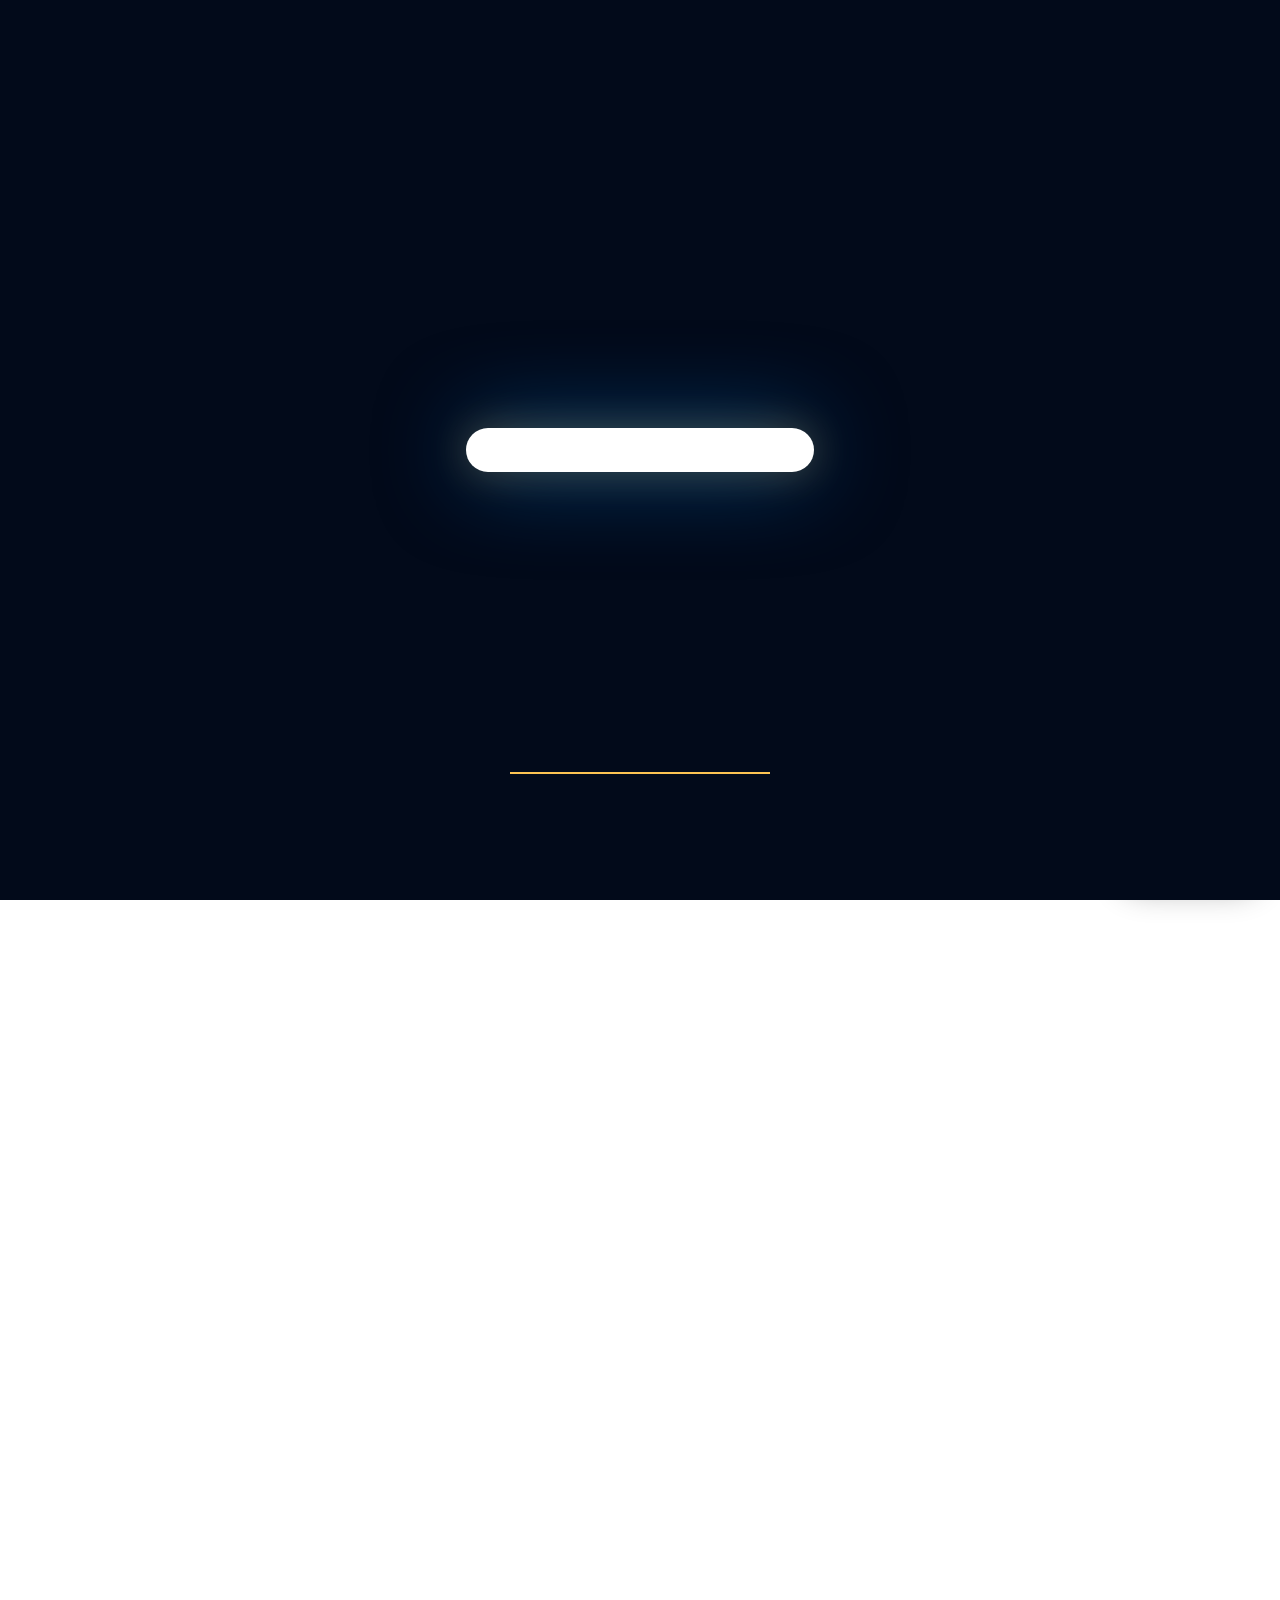
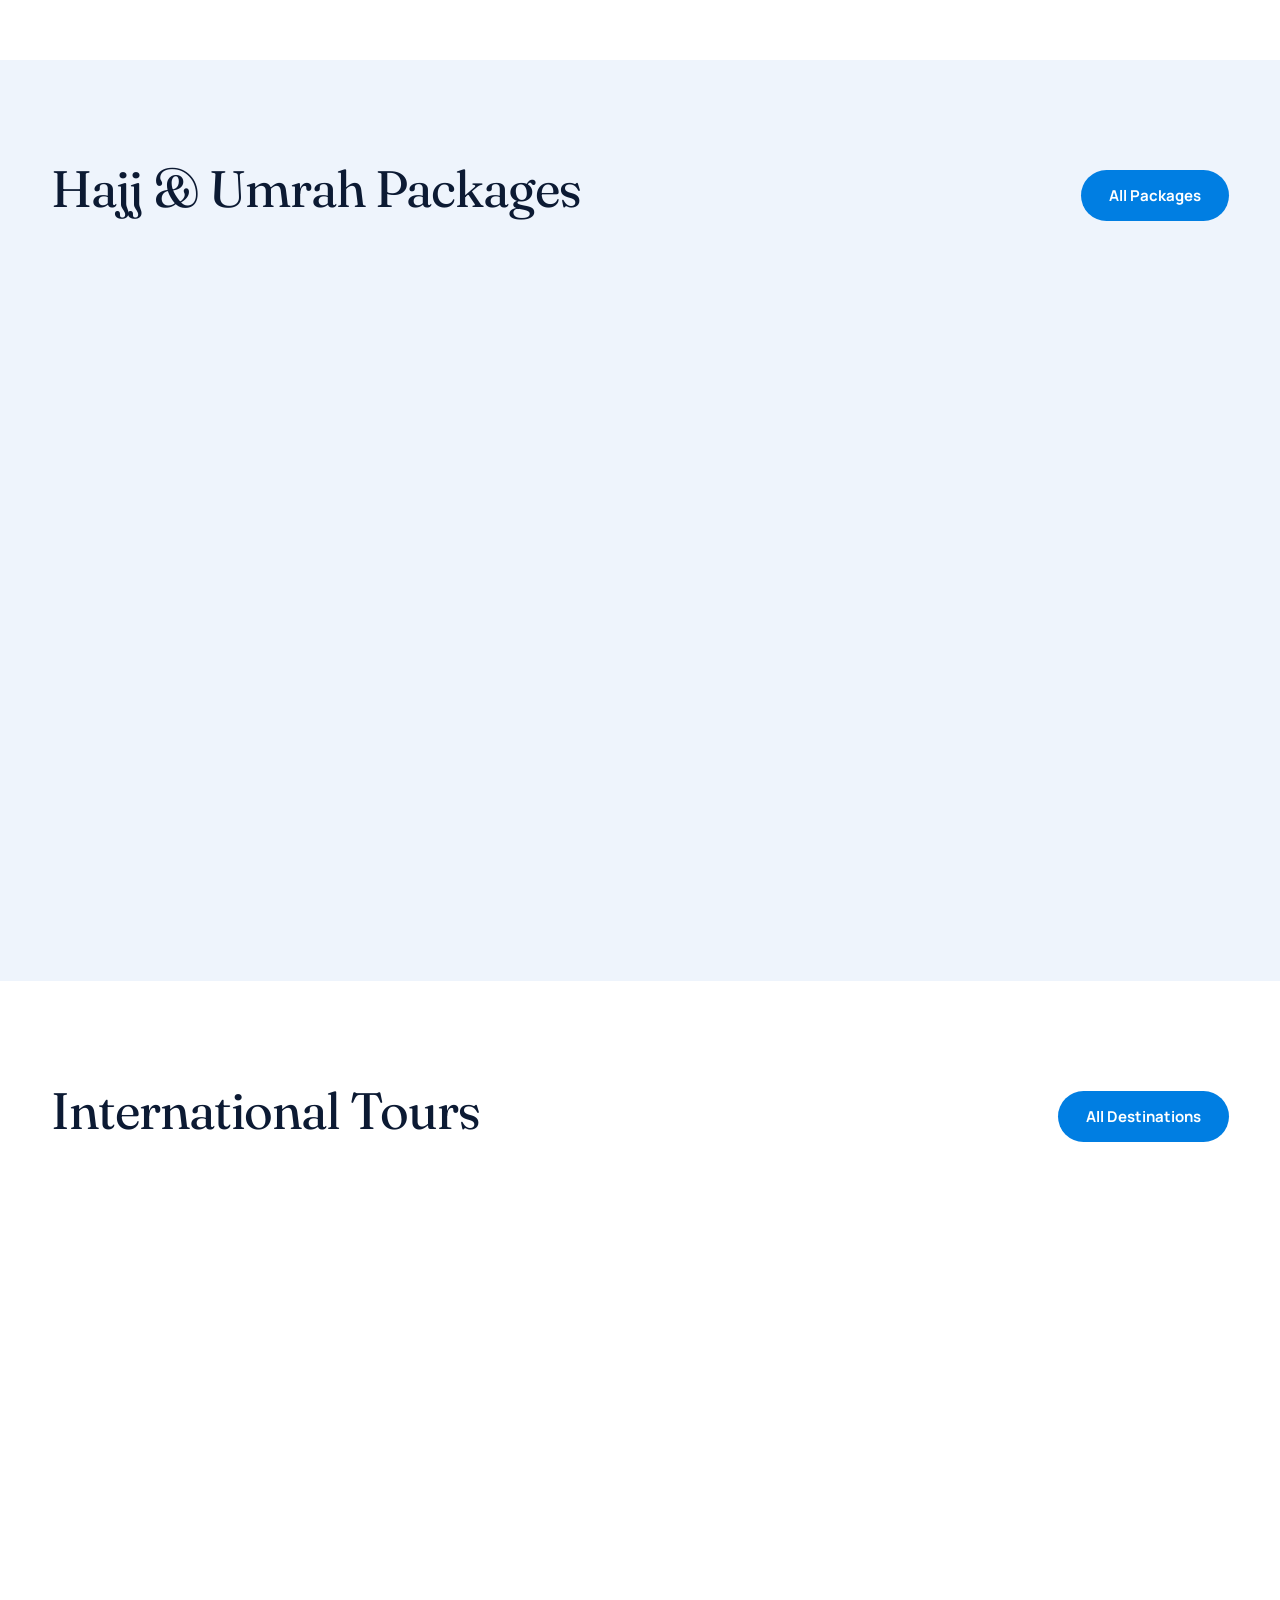
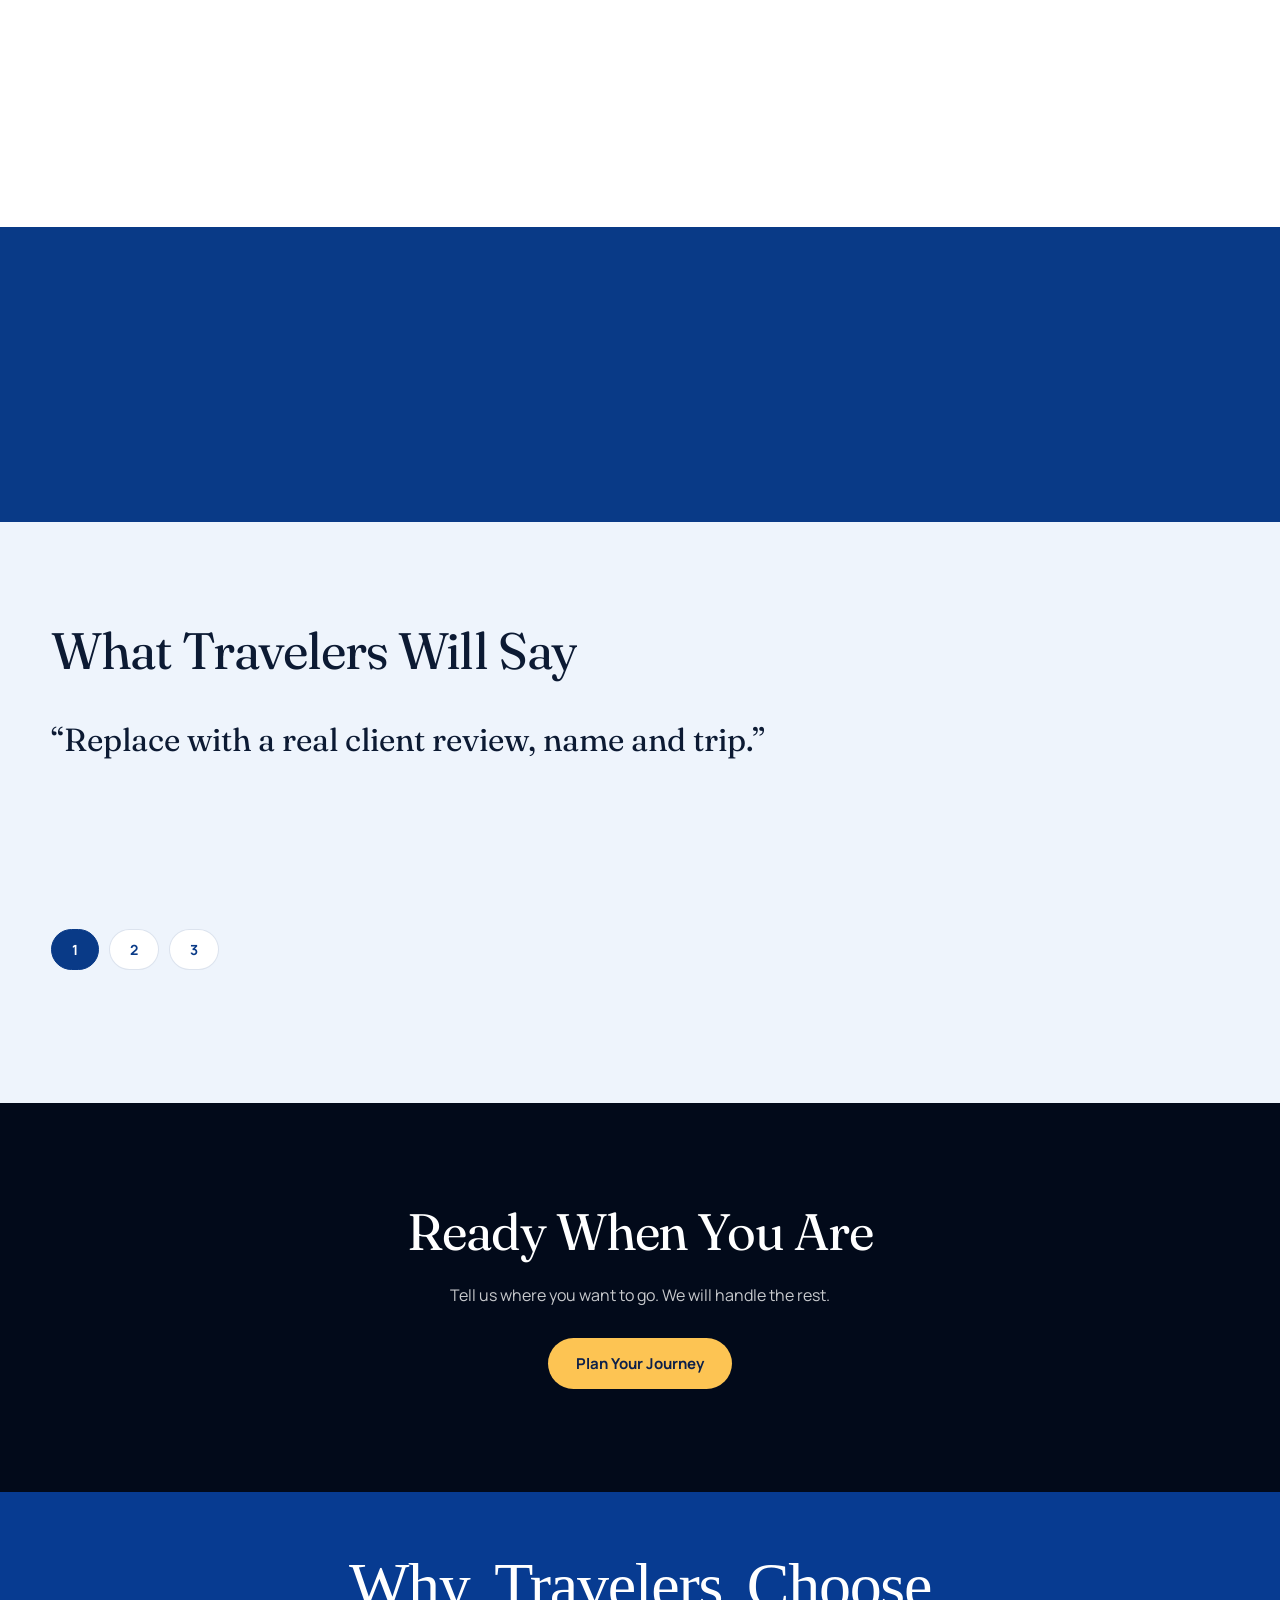
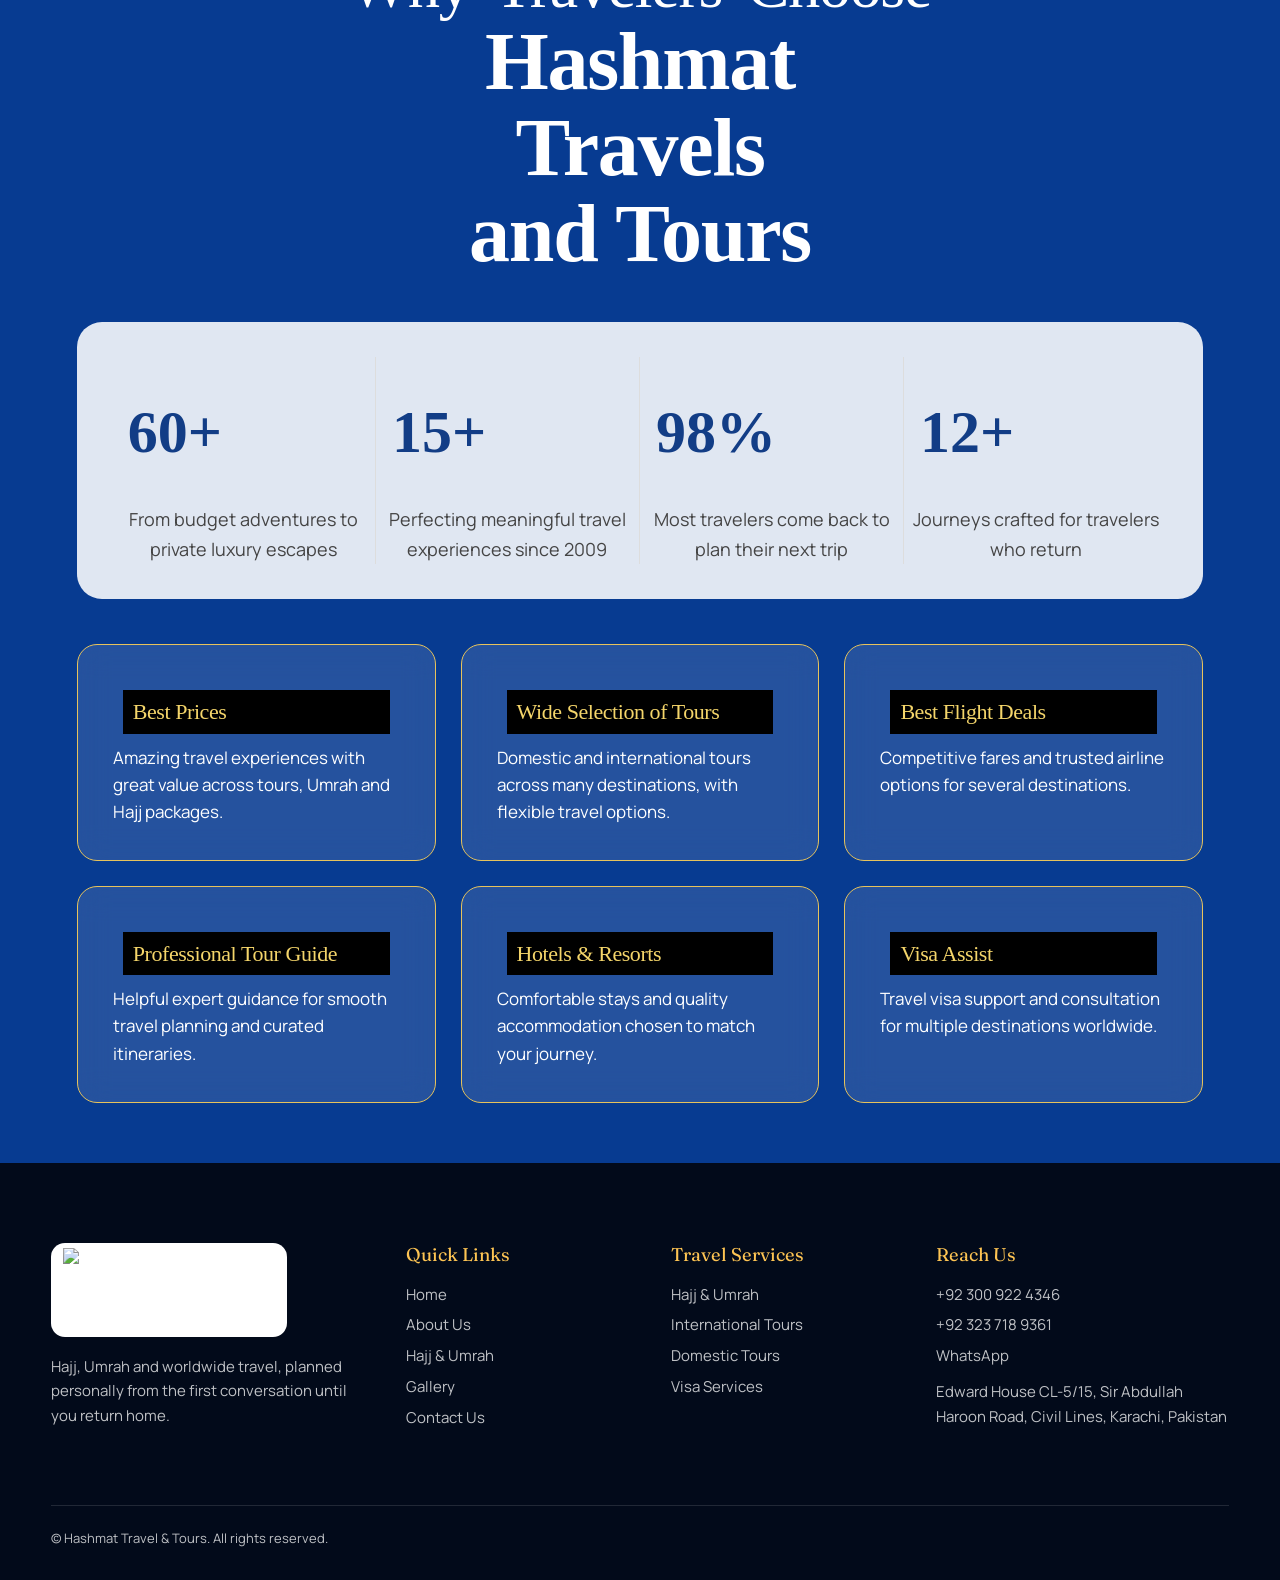
==== index.html @ 0eb97d0e "Update Home & About" ====
<!DOCTYPE html>
<html lang="en">
<head>
<meta charset="UTF-8">
<meta name="viewport" content="width=device-width, initial-scale=1, viewport-fit=cover">
<title>Hashmat Travel & Tours | Hajj & Umrah Packages Karachi</title>
<meta name="description" content="Hashmat Travel & Tours in Karachi: Hajj and Umrah, international and Pakistan tours, visa assistance and complete travel planning.">
<meta property="og:title" content="Hashmat Travel & Tours | Hajj & Umrah Packages Karachi">
<meta property="og:description" content="Hashmat Travel & Tours in Karachi: Hajj and Umrah, international and Pakistan tours, visa assistance and complete travel planning.">
<meta property="og:type" content="website">
<link rel="canonical" href="{REPLACE_WITH_YOUR_DOMAIN}">
<link rel="icon" href="data:image/svg+xml,<svg xmlns='http://www.w3.org/2000/svg' viewBox='0 0 100 100'><text y='.9em' font-size='90'>%E2%9C%88%EF%B8%8F</text></svg>">
<link rel="preconnect" href="https://fonts.googleapis.com">
<link href="https://fonts.googleapis.com/css2?family=Fraunces:opsz,wght@9..144,400;9..144,600&family=Manrope:wght@400;500;700&display=swap" rel="stylesheet">
<link rel="stylesheet" href="assets/css/style.css">
<link rel="stylesheet" href="assets/css/responsive.css">
</head>
<body>
<!-- ============ PRELOADER ============ -->
<div id="preloader" aria-hidden="true">
  <div class="badge"><img src="assets/images/logo/hashmat-logo.png" alt="" style="width:min(280px,58vw)"></div>
  <div class="bar"></div>
</div>
<!-- ============ CUSTOM CURSOR ============ -->
<div id="cursor-dot"></div>
<div id="cursor-ring"></div>

<!-- ============ FLOATING WIDGETS ============ -->
<a class="whatsapp-fab" href="https://wa.me/923009224346" target="_blank" rel="noopener">WhatsApp us</a>
<button id="top" aria-label="Back to top">&uarr;</button>
<!-- ============ HEADER / NAVIGATION ============ -->
<header>
  <div class="w">
    <a class="logo" href="index.html" aria-label="Hashmat Travel & Tours home">
      <img src="assets/images/logo/hashmat-logo.png" alt="Hashmat Travel & Tours logo">
    </a>
    <button class="burger" aria-label="Open menu" aria-expanded="false"><i></i><i></i></button>
    <nav id="nav" aria-label="Primary">
      <ul style="list-style:none;display:flex;gap:26px;align-items:center;margin:0;padding:0">
      <li><a href="index.html" class="on">Home</a></li>
      <li><a href="about.html">About Us</a></li>
      <li><a href="hajj-umrah.html">Hajj & Umrah</a></li>
      <li><a href="international-tours.html">International Tours</a></li>
      <li><a href="domestic-tours.html">Domestic Tours</a></li>
      <li><a href="visas.html">Visa Services</a></li>
      <li><a href="gallery.html">Gallery</a></li>
      <li><a href="contact.html">Contact Us</a></li>
      <li><a class="btn gold" href="contact.html">Plan Your Journey</a></li>
      </ul>
    </nav>
  </div>
</header>
<main>
<!-- ============ HERO ============ -->
<section class="hero">
  <div class="bg" data-parallax> <img src="https://drive.google.com/thumbnail?id=12hoxCYbXtL2qh4OS1aYrZx9Y0wEGOaEV&sz=w1200">alt="Pilgrims and travellers at a premium destination" loading="eager"></div>
  <!--<svg class="plane" viewBox="0 0 560 240" fill="none" aria-hidden="true">
    <path class="dash" d="M10 220C150 200 260 120 430 60" stroke="#FDC453" stroke-width="2"/>
    <g transform="translate(430 60) rotate(-24)">
      <path d="M0 0 42 12 0 24 8 12z" fill="#fff"/>
      <path d="M14 12 -6 -10M14 12-6 34" stroke="#fff" stroke-width="5"/>
    </g>
  </svg>-->
  <div class="w">
    <p style="text-transform:uppercase;letter-spacing:.14em;font-size:12.5px;color:var(--gold);font-weight:700" class="reveal in">Hashmat Travel & Tours</p>
    <h1 class="split-text">Your Journey of Faith, Comfort &amp; Peace of Mind</h1>
    <p class="lead reveal in">Hajj, Umrah and worldwide travel, arranged professionally and personally from the first conversation until you return.</p>
    <div class="cta reveal in"><a class="btn gold" href="hajj-umrah.html">Explore Hajj &amp; Umrah</a><a class="btn outline" href="#plan">Plan Your Journey</a></div>
  </div>
  <div class="scroll-indicator"></div>
</section>


<!-- ============ TRUST STRIP ============ -->
<!--<section style="padding-top:60px">
  <div class="w">
    <div class="trust-strip">
      <div class="reveal">Hajj &amp; Umrah Support</div>
      <div class="reveal">Hotel &amp; Transport</div>
      <div class="reveal">Visa Assistance</div>
      <div class="reveal">Personal Planning</div>
    </div>
  </div>
</section>
</div>-->

</div>



<!-- ============ ABOUT (homepage preview) ============ -->
<!--<section>
  <div class="w grid grid-2" style="align-items:center;gap:60px">
    <div class="overlap reveal">
      <div class="photo-frame" style="min-height:460px"><img src="assets/images/home/home-office.svg" alt="Pilgrims arriving at the Haram" loading="lazy"></div>
      <div class="secondary"><div class="photo-frame"><img src="assets/images/home/home-office.svg" alt="Hashmat Travel & Tours Karachi office" loading="lazy"></div></div>
    </div>
    <div>
      <h2 class="split-text">Travel Managed By People Who Answer Your Call</h2>
      <p class="lead">Hashmat Travel &amp; Tours arranges flights, hotels, transfers and visas in one plan. <span class="placeholder-value" contenteditable="false">Add your details</span></p>
      <a class="btn blue" href="about.html" style="margin-top:26px">About Hashmat</a>
    </div>
  </div>
</section>-->


<!-- ============ about 2 ============ -->

<section class="about-section">
<div class="about-container">

<!-- LEFT IMAGE AREA -->

<div class="image-wrapper reveal">
    <div class="main-image image-hover">
        <img src="https://drive.google.com/thumbnail?id=1Mb29MbwUFegX1hGZOVQl8VDwBnL-81jS&sz=w1200"> alt="Pilgrims">
    </div>
    <div class="small-image image-hover">
          <img src="https://drive.google.com/thumbnail?id=16jATvTsCH9K6TRYN85QV_cv2y9bcBjLr&sz=w1200"> alt="Pilgrims">
    </div>
</div>

<!-- RIGHT CONTENT -->


<div class="about-content reveal">
      <h2 class="split-text">About Us</h2>
<p>
Hashmat Travel & Tours arranges flights,
hotels, transfers and visas in one complete plan.
We provide trusted travel assistance for Hajj,
Umrah and worldwide journeys.
</p>
<a href="#" class="about-btn">
About Hashmat
</a>
</div>
</div>
</section>


<!-- ============ PACKAGES (featured) ============ -->
<section class="soft">
  <div class="w">
    <div class="section-head">
      <h2 class="split-text">Hajj &amp; Umrah Packages</h2>
      <a class="btn blue" href="hajj-umrah.html">All Packages</a>
    </div>
    <div class="grid grid-3">
      <article class="card reveal">
        <div class="photo-frame"><img src="https://drive.google.com/thumbnail?id=1z1kVhz3v2F4Exf3OeMpoI6L-31dNhx4B&sz=w1200"> alt="Umrah package" loading="lazy"></div>
        <div class="body"><h3>Umrah Packages</h3>
          <ul class="specs"><li><b>Duration:</b> <span class="placeholder-value" contenteditable="false">Add your details</span></li><li><b>Hotel:</b> <span class="placeholder-value" contenteditable="false">Add your details</span></li><li><b>Transport:</b> Private or shared</li><li><b>Visa:</b> Assistance included</li></ul>
          <div class="price">Price: <span class="placeholder-value" contenteditable="false">Add your details</span></div>
          <a class="btn blue" href="hajj-umrah.html" style="align-self:flex-start;margin-top:8px">Enquire</a>
        </div>
      </article>
      <article class="card reveal" style="--delay:.08s">
        <div class="photo-frame"><img src="https://drive.google.com/thumbnail?id=1YyizBRXyNhyXaLEgLanCwgczyZuS-Lze&sz=w1200"> alt="Hajj package" loading="lazy"></div>
        <div class="body"><h3>Hajj Packages</h3>
          <ul class="specs"><li><b>Duration:</b> <span class="placeholder-value" contenteditable="false">Add your details</span></li><li><b>Hotel:</b> <span class="placeholder-value" contenteditable="false">Add your details</span></li><li><b>Transport:</b> Private or shared</li><li><b>Visa:</b> Assistance included</li></ul>
          <div class="price">Price: <span class="placeholder-value" contenteditable="false">Add your details</span></div>
          <a class="btn blue" href="hajj-umrah.html" style="align-self:flex-start;margin-top:8px">Enquire</a>
        </div>
      </article>
      <article class="card reveal" style="--delay:.16s">
        <div class="photo-frame"><img src="https://drive.google.com/thumbnail?id=1lJz_vpRU3IX-9Th6qWVFnOCHO88iNTHx&sz=w1200"> alt="Family Umrah package" loading="lazy"></div>
        <div class="body"><h3>Family Umrah</h3>
          <ul class="specs"><li><b>Duration:</b> <span class="placeholder-value" contenteditable="false">Add your details</span></li><li><b>Hotel:</b> <span class="placeholder-value" contenteditable="false">Add your details</span></li><li><b>Transport:</b> Private or shared</li><li><b>Visa:</b> Assistance included</li></ul>
          <div class="price">Price: <span class="placeholder-value" contenteditable="false">Add your details</span></div>
          <a class="btn blue" href="hajj-umrah.html" style="align-self:flex-start;margin-top:8px">Enquire</a>
        </div>
      </article>
    </div>
  </div>
</section>

<!-- ============ SPIRITUAL DESTINATIONS ============ -->
<!--<section class="black">
  <div class="w">
    <h2 class="split-text">Places At The Heart Of The Journey</h2>
    <div class="grid grid-3" style="margin-top:36px">
      <div class="reveal"><div class="photo-frame" style="min-height:300px"><img src="assets/images/home/home-office.svg"  alt="Makkah" loading="lazy"></div><h3 style="margin-top:14px">Makkah</h3></div>
      <div class="reveal" style="--delay:.1s"><div class="photo-frame" style="min-height:300px"><img src="assets/images/home/home-office.svg"  alt="Madinah" loading="lazy"></div><h3 style="margin-top:14px">Madinah</h3></div>
      <div class="reveal" style="--delay:.2s"><div class="photo-frame" style="min-height:300px"><img src="assets/images/home/home-office.svg"  alt="Mina, Arafat and Muzdalifah" loading="lazy"></div><h3 style="margin-top:14px">Mina, Arafat &amp; Muzdalifah</h3></div>
    </div>
  </div>
</section>-->

<!-- ============ PROCESS ============ -->
<!--<section>
  <div class="w grid grid-2" style="gap:60px">
    <div><h2 class="split-text">How We Plan Your Journey</h2><p class="lead">A clear path from first call to safe return.</p></div>
    <div>
      <div class="step reveal"><h3>Tell us your plan</h3><p style="opacity:.85;max-width:52ch">Share dates, group size and preferences.</p></div>
<div class="step reveal"><h3>We shape the itinerary</h3><p style="opacity:.85;max-width:52ch">Flights, hotels and transport matched to your budget.</p></div>
<div class="step reveal"><h3>Documents and visa</h3><p style="opacity:.85;max-width:52ch">We guide the checklist and submissions.</p></div>
<div class="step reveal"><h3>Travel with support</h3><p style="opacity:.85;max-width:52ch">Assistance stays available until you are home.</p></div>
    </div>
  </div>
</section>-->

<!-- ============ SERVICES ============ -->
<!--<section class="soft">
  <div class="w">
    <h2 class="split-text">Complete Travel Services</h2>
    <div class="grid grid-3" style="margin-top:36px">
      <div class="card reveal" style="padding:28px;--delay:0.0s"><h3>Flight Arrangements</h3></div><div class="card reveal" style="padding:28px;--delay:0.08s"><h3>Hotel Arrangements</h3></div><div class="card reveal" style="padding:28px;--delay:0.16s"><h3>Airport Transfers</h3></div><div class="card reveal" style="padding:28px;--delay:0.24s"><h3>Transportation</h3></div><div class="card reveal" style="padding:28px;--delay:0.32s"><h3>Customized Packages</h3></div><div class="card reveal" style="padding:28px;--delay:0.4s"><h3>Visa Assistance</h3></div>
    </div>
  </div>
</section>-->

<!-- ============ FEATURED INTERNATIONAL TOURS ============ -->
<section>
  <div class="w">
    <div class="section-head"><h2 class="split-text">International Tours</h2><a class="btn blue" href="international-tours.html">All Destinations</a></div>
    <div class="grid grid-3">
      <article class="card reveal"><div class="photo-frame"><img src="https://drive.google.com/thumbnail?id=1HHA4l71ffpEi7q_syf_0j9X_Uw4-ajO_&sz=w1200"> alt="Baku, Azerbaijan" loading="lazy"></div><div class="body"><h3>Baku, Azerbaijan</h3><p style="color:var(--mut);font-size:14px">A trip built around your dates, hotel category and pace.</p><ul class="specs"><li><b>Duration:</b> <span class="placeholder-value" contenteditable="false">Add your details</span></li></ul><a class="btn blue" href="international-tours.html" style="margin-top:auto">Request Itinerary</a></div></article>
      <article class="card reveal" style="--delay:.08s"><div class="photo-frame"><img src="https://drive.google.com/thumbnail?id=181_8AV53fbnaBiTUmgW9JTWqNKn-GXHq&sz=w1200">  alt="Istanbul, Turkey" loading="lazy"></div><div class="body"><h3>Istanbul, Turkey</h3><p style="color:var(--mut);font-size:14px">A trip built around your dates, hotel category and pace.</p><ul class="specs"><li><b>Duration:</b> <span class="placeholder-value" contenteditable="false">Add your details</span></li></ul><a class="btn blue" href="international-tours.html" style="margin-top:auto">Request Itinerary</a></div></article>
      <article class="card reveal" style="--delay:.16s"><div class="photo-frame"><img src="https://drive.google.com/thumbnail?id=1MeZVjXMuMvA3LQe40uXhPahhGtiw-A1a&sz=w1200"> alt="Dubai, UAE" loading="lazy"></div><div class="body"><h3>Dubai, UAE</h3><p style="color:var(--mut);font-size:14px">A trip built around your dates, hotel category and pace.</p><ul class="specs"><li><b>Duration:</b> <span class="placeholder-value" contenteditable="false">Add your details</span></li></ul><a class="btn blue" href="international-tours.html" style="margin-top:auto">Request Itinerary</a></div></article>
    </div>
  </div>
</section>

<!-- ============ re or ============ -->
<!--<section class="soft">
  <div class="w">
    <div class="section-head"><h2 class="split-text">Discover Pakistan</h2><a class="btn blue" href="domestic-tours.html">All Tours</a></div>
    <div class="grid bento">
      <a href="domestic-tours.html" class="c3 r2"><div class="photo-frame" style="min-height:100%"><img src="assets/images/home/home-office.svg"  alt="Hunza" loading="lazy"><div class="cap"><h3>Hunza</h3><span>Request a plan</span></div></div></a>
      <a href="domestic-tours.html" class="c3"><div class="photo-frame" style="min-height:100%"><img src="assets/images/home/home-office.svg"  alt="Skardu" loading="lazy"><div class="cap"><h3>Skardu</h3><span>Request a plan</span></div></div></a>
      <a href="domestic-tours.html" class="c3"><div class="photo-frame" style="min-height:100%"><img src="assets/images/home/home-office.svg"  alt="Swat" loading="lazy"><div class="cap"><h3>Swat</h3><span>Request a plan</span></div></div></a>
    </div>
  </div>
</section>-->

<!-- ============ STATISTICS ============ -->
<section class="dark">
  <div class="w grid grid-4">
    <div class="stat reveal"><b data-count="6">0</b>Package Types</div>
<div class="stat reveal"><b data-count="6">0</b>International Destinations</div>
<div class="stat reveal"><b data-count="6">0</b>Pakistan Destinations</div>
<div class="stat reveal"><b data-count="4">0</b>Visa Categories</div>
  </div>
</section>

<!-- ============ TESTIMONIALS ============ -->
<section class="soft">
  <div class="w">
    <h2 class="split-text">What Travelers Will Say</h2>
    <div class="testimonial-slider" style="margin-top:36px">
      <blockquote class="on">&ldquo;Replace with a real client review, name and trip.&rdquo;</blockquote>
      <blockquote>&ldquo;Second review placeholder. Add only reviews you have permission to publish.&rdquo;</blockquote>
      <blockquote>&ldquo;Third review placeholder.&rdquo;</blockquote>
    </div>
    <div class="chips" id="testimonial-dots" style="margin-top:20px">
      <button class="chip on">1</button><button class="chip">2</button><button class="chip">3</button>
    </div>
  </div>
</section>

<!-- ============ FINAL CTA ============ -->
<section class="black">
  <div class="w" style="text-align:center">
    <h2 class="split-text" style="max-width:18ch;margin:auto">Ready When You Are</h2>
    <p class="lead" style="margin:18px auto 30px">Tell us where you want to go. We will handle the rest.</p>
    <a class="btn gold" href="contact.html">Plan Your Journey</a>
  </div>
</section>

</main>

<section class="hero1">

  <div class="title">
    <h2>
      <span>Why</span>
      <span>Travelers</span>
      <span>Choose</span>
      <strong>Hashmat</strong>
      <strong>Travels</strong>
      <strong>and Tours</strong>
    </h2>
  </div>
  
  <div class="stats glass">
    <div><b class="counter" data-target="60">0</b><p>From budget adventures to<br>private luxury escapes</p></div>
    <div><b class="counter" data-target="15">0</b><p>Perfecting meaningful travel<br>experiences since 2009</p></div>
    <div><b class="counter" data-target="98">0</b><p>Most travelers come back to<br>plan their next trip</p></div>
    <div><b class="counter" data-target="12">0</b><p>Journeys crafted for travelers<br>who return</p></div>
  </div>
  
  <div class="cards">
  
  <div class="card">
  <h3>Best Prices</h3>
  <p>Amazing travel experiences with great value across tours, Umrah and Hajj packages.</p>
  </div>
  
  <div class="card">
  <h3>Wide Selection of Tours</h3>
  <p>Domestic and international tours across many destinations, with flexible travel options.</p>
  </div>
  
  <div class="card">
  <h3>Best Flight Deals</h3>
  <p>Competitive fares and trusted airline options for several destinations.</p>
  </div>
  
  <div class="card">
  <h3>Professional Tour Guide</h3>
  <p>Helpful expert guidance for smooth travel planning and curated itineraries.</p>
  </div>
  
  <div class="card">
  <h3>Hotels & Resorts</h3>
  <p>Comfortable stays and quality accommodation chosen to match your journey.</p>
  </div>
  
  <div class="card">
  <h3>Visa Assist</h3>
  <p>Travel visa support and consultation for multiple destinations worldwide.</p>
  </div>
  
  </div>
</section>
<!-- ============ FOOTER ============ -->
<footer>
  <div class="w">
    <div class="footer-grid">
      <div>
        <a class="logo" href="index.html"><img src="assets/images/logo/hashmat-logo.png" alt="Hashmat Travel & Tours logo"></a>
        <p>Hajj, Umrah and worldwide travel, planned personally from the first conversation until you return home.</p>
      </div>
      <div>
        <h4>Quick Links</h4>
        <a href="index.html">Home</a>
        <a href="about.html">About Us</a>
        <a href="hajj-umrah.html">Hajj &amp; Umrah</a>
        <a href="gallery.html">Gallery</a>
        <a href="contact.html">Contact Us</a>
      </div>
      <div>
        <h4>Travel Services</h4>
        <a href="hajj-umrah.html">Hajj &amp; Umrah</a>
        <a href="international-tours.html">International Tours</a>
        <a href="domestic-tours.html">Domestic Tours</a>
        <a href="visas.html">Visa Services</a>
      </div>
      <div>
        <h4>Reach Us</h4>
        <a href="tel:+923009224346">+92 300 922 4346</a>
        <a href="tel:+923237189361">+92 323 718 9361</a>
        <a href="https://wa.me/923009224346" target="_blank" rel="noopener">WhatsApp</a>
        <p style="margin-top:8px">Edward House CL-5/15, Sir Abdullah Haroon Road, Civil Lines, Karachi, Pakistan</p>
        
        <div class="field-error" id="newsletter-message" style="color:var(--gold)"></div>
      </div>
    </div>
    <div class="copyright">&copy; <span id="year"></span> Hashmat Travel &amp; Tours. All rights reserved.</div>
  </div>
</footer>
<script src="assets/js/main.js"></script>
<script src="assets/js/animations.js"></script>
<script src="assets/js/booking.js"></script>
</body>
</html>

<script>
  const counters=document.querySelectorAll(".counter");
  
  counters.forEach(counter=>{
  let target=Number(counter.dataset.target);
  let count=0;
  let speed=target/100;
  
  function update(){
   count+=speed;
   if(count<target){
     counter.innerHTML=Math.floor(count)+"+";
     requestAnimationFrame(update);
   }else{
     counter.innerHTML=target+(target===98?"%":"+");
   }
  }
  update();
  });
  </script>
---- assets/css/style.css ----
/* =========================================================
   HASHMAT TRAVEL & TOURS — MAIN STYLESHEET
   Brand colors: Navy #093A87 · Blue #007EE2 · Gold #FDC453
                 Black #000000 · White #FFFFFF
   Fonts: Fraunces (headings) · Manrope (body/UI)
   Structure: variables -> base -> header/nav -> hero ->
   sections -> cards -> planner form -> faq -> testimonials ->
   gallery -> footer -> misc widgets -> cursor
   Responsive breakpoints live in responsive.css
   ========================================================= */

/* ---------- ROOT VARIABLES ---------- */
:root {
  --navy: #093A87;
  --blue: #007EE2;
  --gold: #FDC453;
  --ink: #000000;
  --white: #FFFFFF;
  --bg: #FFFFFF;
  --soft: #eef4fc;      /* light tint of navy, used for soft section backgrounds */
  --txt: #0c1a33;       /* body text color */
  --mut: #4a5b78;       /* muted/secondary text */
  --line: rgba(9, 58, 135, .14);
}

/* ---------- BASE / RESET ---------- */
* { box-sizing: border-box; margin: 0; }
html { scroll-behavior: smooth; }
body.lock { overflow: hidden; } /* used while mobile menu is open */

body {
  background: var(--bg);
  color: var(--txt);
  font: 400 16px/1.65 'Manrope', system-ui, sans-serif;
  overflow-x: hidden;
  
}

h1, h2, h3 {
  font-family: 'Fraunces', Georgia, serif;
  font-weight: 400;
  line-height: 1.05;
  letter-spacing: -0.02em;
}
h1 { font-size: clamp(2.4rem, 6vw, 5.4rem); }
h2 { font-size: clamp(1.9rem, 4vw, 3.2rem); }
h3 { font-size: 1.4rem; }

a { color: inherit; text-decoration: none; }
img { max-width: 100%; display: block; }
ul { list-style: none; padding: 0; }

.w { width: min(1240px, 92%); margin: 0 auto; } /* page-width wrapper */
section { padding: clamp(56px, 8vw, 110px) 0; position: relative; }

.dark  { background: var(--navy); color: #fff; }
.black { background: #020a1a; color: #fff; }
.soft  { background: var(--soft); }

p.lead { color: var(--mut); max-width: 58ch; margin-top: 16px; }
.dark p.lead, .black p.lead, .hero p.lead { color: rgba(255, 255, 255, .78); }

:focus-visible { outline: 3px solid var(--gold); outline-offset: 3px; }

/* ---------- BUTTONS ---------- */
.btn {
  display: inline-flex; align-items: center; gap: 10px;
  padding: 15px 28px; border-radius: 99px; font-weight: 700;
  border: 0; cursor: pointer; font: 700 15px 'Manrope', sans-serif;
  transition: transform .2s, background .2s, color .2s;
}
.btn.gold  { background: var(--gold); color: #0b1f4a; }
.btn.gold:hover { background: #fff; }
.btn.blue  { background: var(--blue); color: #fff; }
.btn.blue:hover { background: var(--navy); }
.btn.outline { border: 1.5px solid rgba(255, 255, 255, .6); color: #fff; background: transparent; }
.btn.outline:hover { background: #fff; color: var(--navy); }

/* =========================================================
   HEADER / NAVIGATION
   ========================================================= */
header {
  position: fixed; inset: 0 0 auto; z-index: 50;
  padding: 14px 0; transition: background .3s, padding .3s;
  padding-top: calc(14px + env(safe-area-inset-top, 0px));
}
header.s { background: rgba(9, 58, 135, .96); backdrop-filter: blur(10px); padding-block: 8px; }
header .w { display: flex; align-items: center; justify-content: space-between; gap: 20px; }

.logo { background: #fff; border-radius: 14px; padding: 5px 12px; display: inline-block; }
.logo img { height: 52px; display: block; transition: height .3s; }
header.s .logo img { height: 42px; }

nav#nav { display: flex; gap: 26px; align-items: center; }
nav#nav a { color: #fff; font-weight: 500; font-size: 14.5px; position: relative; padding: 6px 0; }
nav#nav a:not(.btn)::after {
  content: ""; position: absolute; left: 0; bottom: 0; height: 2px; width: 100%;
  background: var(--gold); transform: scaleX(0); transform-origin: left; transition: transform .25s;
}
nav#nav a:hover::after, nav#nav a.on::after { transform: scaleX(1); }
nav#nav .btn { padding: 11px 20px; font-size: 14px; }

.burger { display: none; background: none; border: 0; width: 44px; height: 44px; cursor: pointer; }
.burger i { display: block; width: 26px; height: 2px; background: #fff; margin: 6px auto; transition: .3s; }

/* =========================================================
   HERO
   ========================================================= */
.hero {
  min-height: 100svh; display: flex; align-items: flex-end; color: #fff;
  padding: 150px 0 130px; overflow: hidden; background: #020a1a; position: relative;
}
.hero.sm { min-height: 74svh; padding-bottom: 80px; }
.hero .bg { position: absolute; inset: -8% 0; will-change: transform; }
.hero .bg img { width: 100%; height: 100%; object-fit: cover; opacity: .55; }
.hero .bg::after {
  content: ""; position: absolute; inset: 0;
  background: linear-gradient(180deg, rgba(2,10,26,.55), rgba(2,10,26,.85)),
              radial-gradient(circle at 78% 25%, rgba(253,196,83,.28), transparent 40%);
}
.hero .w { position: relative; z-index: 2; }
.hero h1 { max-width: 13ch; }
.hero .cta { display: flex; gap: 14px; flex-wrap: wrap; margin-top: 32px; }

.hero .plane { position: absolute; right: 4%; top: 22%; width: min(520px, 55vw); z-index: 1; opacity: .9; }
.dash { stroke-dasharray: 6 10; animation: dash 2s linear infinite; }
@keyframes dash { to { stroke-dashoffset: -32; } }

.scroll-indicator {
  position: absolute; bottom: 34px; left: 50%; width: 2px; height: 54px; z-index: 2;
  background: linear-gradient(var(--gold), transparent); animation: scroll-pulse 1.6s infinite;
}
@keyframes scroll-pulse {
  0%   { transform: scaleY(0); transform-origin: top; }
  50%  { transform: scaleY(1); transform-origin: top; }
  51%  { transform-origin: bottom; }
  100% { transform: scaleY(0); transform-origin: bottom; }
}


/*==========================*/

.about-section{

padding:100px 7%;
background:#fff;

}


.about-container{

max-width:1200px;
margin:auto;

display:grid;

grid-template-columns:1fr 1fr;

align-items:center;

gap:70px;

}



/* LEFT SIDE */


.image-wrapper{

position:relative;

height:560px;

}



.main-image{

width:85%;

height:500px;

border-radius:30px;

overflow:hidden;

position:relative;

box-shadow:0 25px 50px rgba(0,0,0,.15);

}



.main-image img,
.small-image img{

width:100%;
height:100%;
object-fit:cover;

}



.small-image{

position:absolute;

width:45%;

height:230px;

right:0;

bottom:20px;

border-radius:25px;

overflow:hidden;

border:8px solid white;

box-shadow:0 20px 40px rgba(0,0,0,.25);

}



/* IMAGE HOVER EFFECT */


.image-hover{

transition:.5s ease;

}



.image-hover:hover{

transform:translateY(-10px) scale(1.03);

box-shadow:

0 0 30px rgba(199,154,67,.55),
0 25px 60px rgba(0,0,0,.3);

}



.image-hover img{

transition:.6s ease;

}



.image-hover:hover img{

transform:scale(1.08);

}




.image-tag{

position:absolute;

top:20px;

left:20px;

background:#071733;

color:white;

padding:8px 18px;

border-radius:30px;

font-size:13px;

}




/* TEXT */


.about-content h1{


font-size:62px;

font-weight:500;

line-height:1.15;

color:#071733;

margin-bottom:25px;


}



.about-content p{

font-size:18px;

line-height:1.8;

color:#52627d;

max-width:520px;

}



.about-btn{

display:inline-block;

margin-top:35px;

padding:16px 38px;

border-radius:50px;

background:#071733;

color:white;

text-decoration:none;

font-weight:bold;

transition:.3s;

}



.about-btn:hover{

background:#c79a43;

}




/* SCROLL ANIMATION */


.reveal{

opacity:0;

transform:translateY(50px);

transition:1s ease;

}



.reveal.active{

opacity:1;

transform:translateY(0);

}





/* RESPONSIVE */


@media(max-width:1000px){


.about-container{

grid-template-columns:1fr;

}


.about-content h1{

font-size:48px;

}


}



@media(max-width:600px){


.about-section{

padding:60px 20px;

}



.image-wrapper{

height:420px;

}



.main-image{

width:100%;

height:350px;

}



.small-image{

width:55%;

height:170px;

}



.about-content h1{

font-size:36px;

}



.about-content p{

font-size:16px;

}


}

/* =========================================================
   PHOTO FRAMES (used for packages, destinations, about, gallery)
   ========================================================= */
.photo-frame {
  position: relative; overflow: hidden; border-radius: 22px; background: var(--soft);
  min-height: 220px; isolation: isolate;
}
.photo-frame img { width: 100%; height: 100%; object-fit: cover; transition: transform .8s cubic-bezier(.2,.7,.2,1); }
.card:hover .photo-frame img, a:hover .photo-frame img { transform: scale(1.07); }
.photo-frame .cap {
  position: absolute; left: 0; right: 0; bottom: 0; padding: 20px; color: #fff; z-index: 2;
  background: linear-gradient(transparent, rgba(0,0,0,.65));
}
.photo-frame .cap h3 { font-size: 1.5rem; }
.photo-frame .cap span { font-size: 13px; opacity: .85; }

/* =========================================================
   LAYOUT GRIDS
   ========================================================= */
.grid { display: grid; gap: 22px; }
.grid-3 { grid-template-columns: repeat(3, 1fr); }
.grid-2 { grid-template-columns: repeat(2, 1fr); }
.grid-4 { grid-template-columns: repeat(4, 1fr); }

.section-head { display: flex; justify-content: space-between; align-items: end; gap: 20px; flex-wrap: wrap; margin-bottom: 44px; }

/* =========================================================
   CARDS (packages / destinations / services)
   ========================================================= */
.card {
  background: #fff; border: 1px solid var(--line); border-radius: 24px; overflow: hidden;
  transition: transform .3s, box-shadow .3s; display: flex; flex-direction: column;
}
.card:hover { transform: translateY(-6px); box-shadow: 0 22px 50px -20px rgba(9,58,135,.35); }
.card .photo-frame { border-radius: 0; min-height: 210px; }
.card .body { padding: 22px; display: flex; flex-direction: column; gap: 10px; flex: 1; }
.card ul.specs { font-size: 14px; color: var(--mut); display: grid; gap: 4px; }
.card ul.specs li b { color: var(--navy); }
.card .price { font: 600 1.15rem 'Fraunces', serif; color: var(--navy); margin-top: auto; padding-top: 8px; }
.placeholder-value { color: var(--blue); border-bottom: 1px dashed var(--blue); }

/* trust / stats strip on homepage */
.trust-strip {
  display: grid; grid-template-columns: repeat(4, 1fr); background: #fff; border-radius: 22px;
  box-shadow: 0 20px 60px -25px rgba(9,58,135,.4); position: relative; z-index: 5; overflow: hidden;
}
.trust-strip div { padding: 26px; border-right: 1px solid var(--line); font-weight: 700; color: var(--navy); }
.trust-strip div:last-child { border-right: 0; }

/* overlapping editorial image composition (About / Home) */
.overlap { position: relative; padding-bottom: 70px; }
.overlap .photo-frame.secondary {
  position: absolute; right: -6%; bottom: 0; width: 52%; min-height: 220px; border: 8px solid #fff;
}

/* stat counters */
.stat b {
  font: 400 clamp(2.6rem, 5vw, 4.4rem) 'Fraunces', serif; color: var(--gold); display: block; line-height: 1;
}

/* process steps (How we plan your journey / visa steps) */
.step { border-left: 2px solid var(--gold); padding: 0 0 30px 26px; position: relative; }
.step::before { content: ""; position: absolute; left: -7px; top: 6px; width: 12px; height: 12px; border-radius: 50%; background: var(--gold); }

/* filter chips (tours / gallery) */
.chips { display: flex; gap: 10px; flex-wrap: wrap; margin-bottom: 30px; }
.chip {
  padding: 10px 20px; border-radius: 99px; border: 1.5px solid var(--line); background: #fff;
  cursor: pointer; font: 700 14px 'Manrope', sans-serif; color: var(--navy); transition: .2s;
}
.chip.on, .chip:hover { background: var(--navy); color: #fff; border-color: var(--navy); }
.item { transition: opacity .35s, transform .35s; }
.item.hide { display: none; }

/* gallery masonry */
.masonry { columns: 3 260px; column-gap: 18px; }
.masonry .item { break-inside: avoid; margin-bottom: 18px; cursor: pointer; }

/* bento-style destination grid (Domestic Tours) */
.bento { grid-template-columns: repeat(6, 1fr); grid-auto-rows: 190px; }
.bento a { display: block; position: relative; }
.bento .photo-frame { height: 100%; border-radius: 22px; }
.bento .c2 { grid-column: span 2; }
.bento .c3 { grid-column: span 3; }
.bento .r2 { grid-row: span 2; }

/* =========================================================
   TRAVEL PLANNER FORM
   ========================================================= */
.planner {
  background: #fff; border-radius: 30px; padding: clamp(22px, 4vw, 46px);
  box-shadow: 0 30px 80px -30px rgba(9,58,135,.5); border: 1px solid var(--line);
}
.planner.overlap-up { margin-top: -90px; position: relative; z-index: 6; }
.dark .planner, .black .planner { color: var(--txt); }

.field-grid { display: grid; grid-template-columns: repeat(4, 1fr); gap: 16px; margin: 26px 0; }
.field {
  position: relative; background: var(--soft); border-radius: 16px; border: 1.5px solid transparent; transition: .25s;
}
.field:hover { border-color: var(--line); }
.field:focus-within { border-color: var(--blue); background: #fff; box-shadow: 0 8px 24px -10px rgba(0,126,226,.5); transform: translateY(-2px); }
.field label { position: absolute; left: 16px; top: 8px; font-size: 11.5px; color: var(--mut); font-weight: 700; }
.field input, .field select, .field textarea {
  width: 100%; border: 0; background: transparent; padding: 26px 16px 10px;
  font: 500 15px 'Manrope', sans-serif; color: var(--txt); outline: 0; min-height: 58px;
}
.field.w2 { grid-column: span 2; }
.field.w4 { grid-column: 1 / -1; }
.field.bad { border-color: #c33; }
.field-error { color: #b32d2d; font-size: 13px; min-height: 20px; margin-top: 6px; }

/* adult/children counters */
.counter { display: flex; align-items: center; justify-content: space-between; padding: 26px 12px 8px 16px; }
.counter button {
  width: 36px; height: 36px; border-radius: 50%; border: 0; background: var(--navy); color: #fff;
  font-size: 20px; cursor: pointer; transition: transform .15s;
}
.counter button:active { transform: scale(.85); }
.counter b { font-size: 18px; min-width: 22px; text-align: center; }

.form-success {
  background: var(--soft); border-left: 4px solid var(--gold); padding: 14px 18px; border-radius: 12px;
  margin-top: 14px; display: none;
}
.honeypot { position: absolute; left: -9999px; opacity: 0; height: 0; width: 0; }

/* =========================================================
   FAQ ACCORDION
   ========================================================= */
.acc { border-bottom: 1px solid var(--line); }
.acc button {
  width: 100%; text-align: left; background: none; border: 0; padding: 22px 0;
  font: 400 1.3rem 'Fraunces', serif; color: inherit; cursor: pointer; display: flex; justify-content: space-between; gap: 16px;
}
.acc button::after { content: "+"; transition: transform .3s; color: var(--blue); }
.acc.o button::after { transform: rotate(45deg); }
.acc > div { display: grid; grid-template-rows: 0fr; transition: grid-template-rows .35s; }
.acc.o > div { grid-template-rows: 1fr; }
.acc > div p { overflow: hidden; color: var(--mut); }
.acc.o > div p { padding-bottom: 22px; }

/* =========================================================
   TESTIMONIALS
   ========================================================= */
.testimonial-slider { position: relative; min-height: 190px; }
.testimonial-slider blockquote {
  position: absolute; inset: 0; font: 400 clamp(1.3rem, 2.6vw, 2rem) / 1.3 'Fraunces', serif;
  opacity: 0; transform: translateY(16px); transition: .5s;
}
.testimonial-slider blockquote.on { opacity: 1; transform: none; }

/* =========================================================
   FOOTER
   ========================================================= */
footer { background: #020a1a; color: rgba(255,255,255,.75); padding: 80px 0 30px; font-size: 15px; }
footer h4 { color: var(--gold); font: 400 1.15rem 'Fraunces', serif; margin-bottom: 14px; }
footer a { display: block; padding: 3px 0; }
footer a:hover { color: var(--gold); }
.footer-grid { display: grid; grid-template-columns: 1.4fr 1fr 1fr 1.3fr; gap: 40px; }
footer .logo { display: inline-block; margin-bottom: 18px; }
footer .logo img { height: 84px; }
.newsletter-form { display: flex; gap: 8px; margin-top: 10px; }
.newsletter-form input { flex: 1; min-width: 0; padding: 13px 16px; border-radius: 99px; border: 0; font: 15px 'Manrope', sans-serif; }
.copyright { border-top: 1px solid rgba(255,255,255,.12); margin-top: 50px; padding-top: 22px; font-size: 13px; }

/* =========================================================
   FLOATING WIDGETS
   ========================================================= */
.whatsapp-fab {
  position: fixed; right: 18px; bottom: calc(18px + env(safe-area-inset-bottom, 0px)); z-index: 40;
  background: var(--gold); color: #0b1f4a; border-radius: 99px; padding: 13px 20px; font-weight: 700;
  box-shadow: 0 10px 30px rgba(0,0,0,.3);
}
#top {
  position: fixed; left: 18px; bottom: calc(18px + env(safe-area-inset-bottom, 0px)); z-index: 40;
  width: 46px; height: 46px; border-radius: 50%; border: 0; background: var(--navy); color: #fff;
  cursor: pointer; opacity: 0; pointer-events: none; transition: .3s;
}
#top.s { opacity: 1; pointer-events: auto; }

/* preloader */
#preloader {
  position: fixed; inset: 0; background: #020a1a; z-index: 200; display: grid; place-items: center;
  transition: transform .8s cubic-bezier(.7,0,.2,1);
}
#preloader.hide { transform: translateY(-100%); }
#preloader .badge {
  background: #fff; padding: 22px 34px; border-radius: 26px; animation: pop-in 1s cubic-bezier(.2,.7,.2,1) both;
  box-shadow: 0 0 90px rgba(0,126,226,.55), 0 0 40px rgba(253,196,83,.3);
}
#preloader img { width: min(280px, 58vw); display: block; }
#preloader .bar { position: absolute; bottom: 14vh; width: min(260px, 50vw); height: 2px; background: rgba(255,255,255,.15); overflow: hidden; }
#preloader .bar::after { content: ""; position: absolute; inset: 0; background: var(--gold); transform: translateX(-100%); animation: load-bar 1.7s ease forwards; }
@keyframes pop-in { from { opacity: 0; transform: scale(.85); filter: blur(8px); } }
@keyframes load-bar { to { transform: none; } }

/* lightbox */
#lightbox {
  position: fixed; inset: 0; background: rgba(2,10,26,.94); z-index: 120; display: none; place-items: center; padding: 20px;
}
#lightbox.open { display: grid; }
#lightbox .photo-frame { width: min(900px, 92vw); height: min(70vh, 600px); }
#lightbox p { color: #fff; text-align: center; margin-top: 12px; }
#lightbox button {
  position: absolute; top: 20px; right: 20px; background: var(--gold); border: 0; width: 46px; height: 46px;
  border-radius: 50%; font-size: 22px; cursor: pointer;
}

/* =========================================================
   ANIMATION HELPERS (scroll reveal / split text)
   ========================================================= */
.reveal { opacity: 0; transform: translateY(28px); transition: opacity .5s, transform .5s cubic-bezier(.2,.8,.2,1); transition-delay: var(--delay, 0s); }
.reveal.in { opacity: 1; transform: none; }
.split-text { display: inline-block; overflow: hidden; vertical-align: top; padding-bottom: .1em; }
.split-text > span { display: inline-block; transform: translateY(105%); transition: transform .6s cubic-bezier(.2,.8,.2,1); }
.split-text.in > span { transform: none; }

@media (prefers-reduced-motion: reduce) {
  *, *::before, *::after { animation-duration: .01ms !important; transition-duration: .01ms !important; scroll-behavior: auto !important; }
  .reveal, .split-text > span { opacity: 1; transform: none; }
}

/* =========================================================
   CUSTOM CURSOR (desktop pointer devices only — see main.js)
   ========================================================= */
#cursor-dot, #cursor-ring { position: fixed; left: 0; top: 0; pointer-events: none; z-index: 300; display: none; }
#cursor-dot { width: 8px; height: 8px; margin: -4px; border-radius: 50%; background: var(--gold); }
#cursor-ring {
  width: 38px; height: 38px; margin: -19px; border-radius: 50%; border: 1.5px solid var(--gold);
  transition: width .18s, height .18s, margin .18s, background .18s; align-items: center; justify-content: center;
  font: 700 10px 'Manrope', sans-serif; color: #fff;
}
#cursor-ring.hover { width: 64px; height: 64px; margin: -32px; background: rgba(0,126,226,.35); border-color: var(--blue); }
#cursor-ring.view  { width: 84px; height: 84px; margin: -42px; background: var(--gold); color: #0b1f4a; }

@media (hover: hover) and (pointer: fine) {
  body.custom-cursor, body.custom-cursor * { cursor: none !important; }
  body.custom-cursor #cursor-dot { display: block; }
  body.custom-cursor #cursor-ring { display: flex; }
}




  /* Grid CSS - div */
  
  .grid-container-1 {
    display: grid;
    grid-template-columns: auto;
    padding: 10px;
    margin: 10px;
  }
  .grid-container-1 > div {
    text-align: center;
  }
  .grid-container-2 {
    display: grid;
    grid-template-columns:25% auto;
    
  }
  .grid-container-2 > div {
    padding: 40px;

  }
  .grid-container-3 {
    display: grid;
    grid-template-columns:auto auto  auto;
  
  }
  .grid-container-3 > div {
    padding: 10px;
  }


 
 
  .grid-container-4 {
    display: grid;
    grid-template-columns: auto  auto auto auto;
  
  }
  .grid-container-4 > div {
    padding: 10px;
    
  }
  .grid-container-4-a{
    display: grid;
    grid-template-columns: auto  auto auto auto;
  
  }
  .grid-container-4-a> div {
    padding: 0px;
    margin: 0px;
    
  }
  .grid-container-5 {
    display: grid;
    grid-template-columns: auto  auto 200px auto auto;
   
  }
  .grid-container-5 > div {
    padding: 0px;
    text-align: center;
  }

  .grid-container-6 {
    display: grid;
    grid-template-columns: auto  auto auto auto auto;
    
  }
  .grid-container-6 > div {
    padding: 20px;
    text-align: center;

  }


  .grid-container-8 {
    display: grid;
    grid-template-columns: auto  400px;
    
  }


  .grid-container-9 {
    display: grid;
    grid-template-columns:50px auto auto  50px;
    
  }
  .grid-container-9 > div {
    padding: 10px;
   

  }



  .grid-container-10 {
    display: grid;
    grid-template-columns:20% 80%;
    
  }
  .grid-container-10 > div {
    padding: 0px;
   

  }

  .grid-container-11 {
    display: grid;
    grid-template-columns:auto auto;
  
  }

  .grid-container-11> div {
    padding:10px;
    margin: 10px;
  }

  .grid-container-12 {
    display: grid;
    grid-template-columns: 10%  40% 40% 10%;
    
  }
  .grid-container-12 > div {
    padding:0px;
    margin: 0px;
    text-align: center;
    

  }

  .grid-container-13{
    display: grid;
    grid-template-columns: 10% 40%  auto  10% ;
    
  }
  .grid-container-13 > div {
    padding:0px;
    margin: 0px;
    text-align: center;
    

  }

  .grid-container-14{
    display: grid;
    grid-template-columns: 20%  auto  10% ;
    
  }
  .grid-container-14> div {
    padding:0px;
    margin: 0px;
    text-align: left;
    

  }

  /* Grdi Row*/
  
  
  /* GRID */
  
    /* Grid Content */
    .content-grid {
      display: grid;
     
    }
    
   
  
  
    .grid-container {
      display: grid;
      grid-template-columns: 200px 300px; /* First column 200px, second column 300px */
  
      
    }
    
    .grid-item-1 {
      text-align: center;  
    }
    
  
    
    /* Mobile First - 1 column for all rows */
    .row-1, .row-2, .row-3, .row-4 {
      display: grid;
     
      
     
    }
    
    /* Desktop View */
    @media screen and (min-width: 768px) {
    
      /* 1 column, 1 row (remains the same) */
      .row-1 {
          grid-template-columns: 1fr;
         
      }
    
      /* 2 columns, 1 row */
      .row-2 {
          grid-template-columns: 1fr 1fr;
          
          
      }
    
      /* 3 columns, 1 row */
      .row-3 {
          grid-template-columns: 1fr 1fr 1fr;
         
      }
    
      /* 4 columns, 1 row */
      .row-4 {
          grid-template-columns: 1fr 1fr 1fr 1fr;
         
      }
    
      /* 5 columns, 1 row */
      .row-5 {
        grid-template-columns: 1fr 2fr 1fr 1fr;
       
    }
  
        /*6 columns, 1 row */
        .row-6 {
          grid-template-columns: 1fr 3fr 1fr;
         
      }
  
          /*6 columns, 1 row */
          .row-7 {
            grid-template-columns: 1fr 2fr 2fr 1fr;
           
        }
  
         /*6 columns, 1 row */
         .row-8 {
          grid-template-columns: 2fr 2fr;
         
      }
      /*6 columns, 1 row */
      .row-9 {
        /* grid-template-columns: 1fr 3fr; */
        grid-template-columns:25px 200px  850px;
       
    }

    .row-10 {
      /* grid-template-columns: 1fr 3fr; */
      grid-template-columns: 1fr 3fr 1fr;

     padding: 0px;
     margin: 0px;
  }
  .row-11 {
    /* grid-template-columns: 1fr 3fr; */
    grid-template-columns: 1fr 0.2fr 3fr;

   padding: 0px;
   margin: 0px;
}
    }

    /* Single View RID */
    .containerA {
      display: grid;
      grid-template-columns: 10% 80% 10%;
   
    }
    .containerA div {
      
      text-align: center;
    }
      /* Single View RID */
      .containerB {
        display: grid;
        grid-template-columns: 10% 40% 40% 10%;
    
        padding: 5px;
        gap: 5px;
      }
      .containerB div {
        padding: 10px;
        text-align: center;
      }

      .containerC {
        display: grid;
        grid-template-columns: 10% 10% 40% 10% 10%;
    
        padding: 5px;
        gap: 5px;
      }
      .containerC div {
        padding: 10px;
        text-align: center;
      }


      #preview {
        display: none;
        width: 800px;
        min-height: 400px;
        margin: 0 auto;
        background: white;
        color: black;
        overflow: auto;
      }
      



    
      
.hero1{
  min-height:100vh;
  padding:60px 6%;
  /* background:
  linear-gradient(rgba(4,45,110,.65),rgba(4,45,110,.75)), */
  background-color:#073b91;
  background-size:cover;
  background-position:center;
  overflow:hidden;
  animation:bgMove 18s infinite alternate ease-in-out;
  }
  
  @keyframes bgMove{
  from{background-position:center;}
  to{background-position:center 55%;}
  }
  
  .title{
  text-align:center;
  color:white;
  margin-bottom:45px;
  }
  
  .title span,.title strong{
  display:inline-block;
  opacity:0;
  animation:titleIn .8s forwards;
  margin:0 5px;
  }
  
  .title span:nth-child(1){animation-delay:.2s}
  .title span:nth-child(2){animation-delay:.5s}
  .title span:nth-child(3){animation-delay:.8s}
  .title strong:nth-child(4){animation-delay:1.1s}
  .title strong:nth-child(5){animation-delay:1.4s}
  .title strong:nth-child(6){animation-delay:1.7s}
  
  .title h2{
  font-size:64px;
  font-family:Georgia,serif;
  }
  
  .title strong{
  display:block;
  font-size:82px;
  }
  
  @keyframes titleIn{
  from{opacity:0;transform:translateY(40px)}
  to{opacity:1;transform:translateY(0)}
  }
  
  .glass{
  background:rgba(255,255,255,.88);
  border-radius:25px;
  padding:35px;
  display:grid;
  grid-template-columns:repeat(4,1fr);
  backdrop-filter:blur(12px);
  animation:pop .9s ease;
  }
  
  @keyframes pop{
  from{opacity:0;transform:scale(.75)}
  to{opacity:1;transform:scale(1)}
  }
  
  .stats div{
  text-align:center;
  border-right:1px solid #ddd;
  }
  
  .stats div:last-child{border:0}
  
  .counter{
  font-size:60px;
  font-family:Georgia,serif;
  color:#123d86;
  }
  
  .stats p{
  margin-top:15px;
  color:#444;
  font-size:18px;
  }
  
  .cards{
  margin-top:45px;
  display:grid;
  grid-template-columns:repeat(3,1fr);
  gap:25px;
  }
  
  .card{
  padding:35px;
  border-radius:20px;
  background:rgba(255,255,255,.12);
  border:1px solid #e7c35c;
  backdrop-filter:blur(15px);
  color:white;
  transition:.5s;
  }
  
  .card:hover{
  transform:translateY(-10px);
  background:rgba(255,255,255,.22);
  box-shadow:0 0 25px rgba(255,220,100,.35);
  }
  
  .card h3{
  background-color: #000000;
  color:#f4d56a;
  font-family:Georgia,serif;
  font-size:22px;
  padding: 10px;
  margin: 10px;
  }
  
  .card p{
  line-height:1.6;
  font-size:17px;
  }
  
  @media(max-width:900px){
  .title h2,.title strong{font-size:40px}
  .stats,.cards{grid-template-columns:1fr}
  }


  .black-txt{
    color:#123d86;
  }
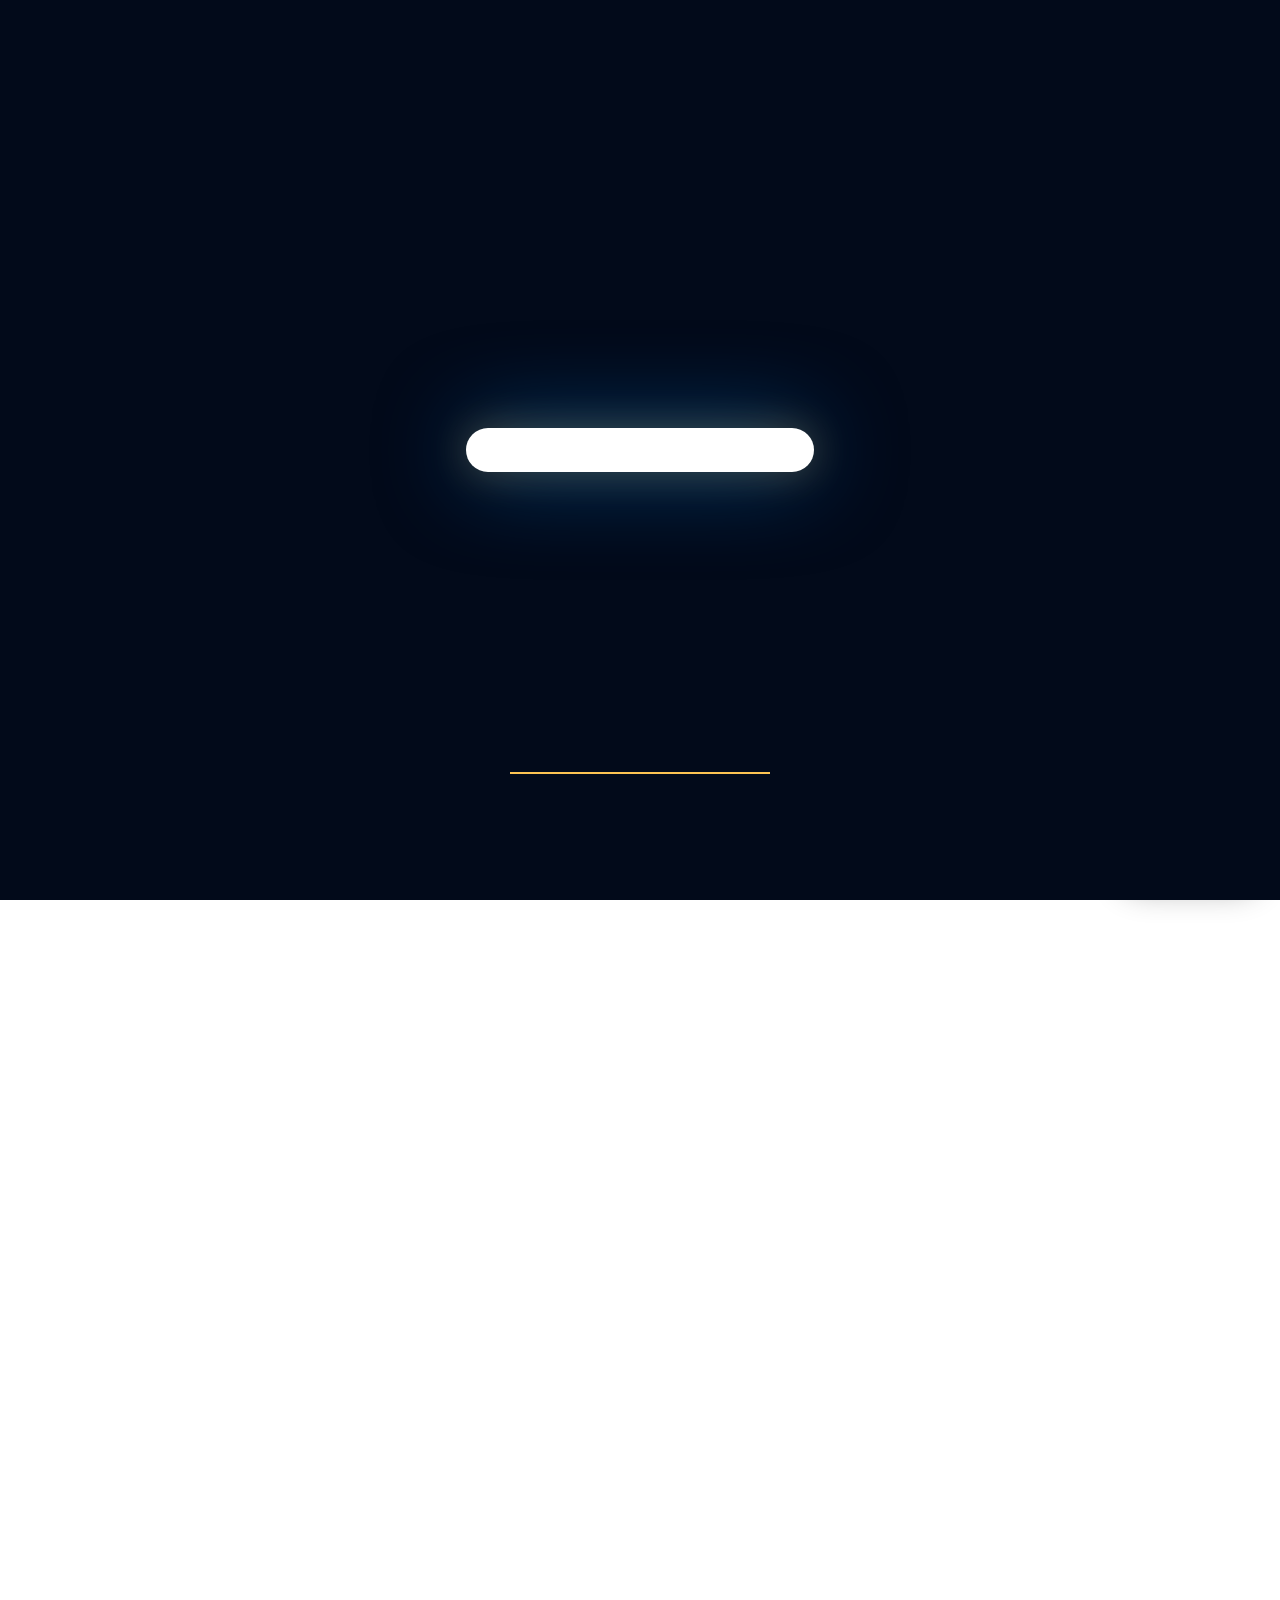
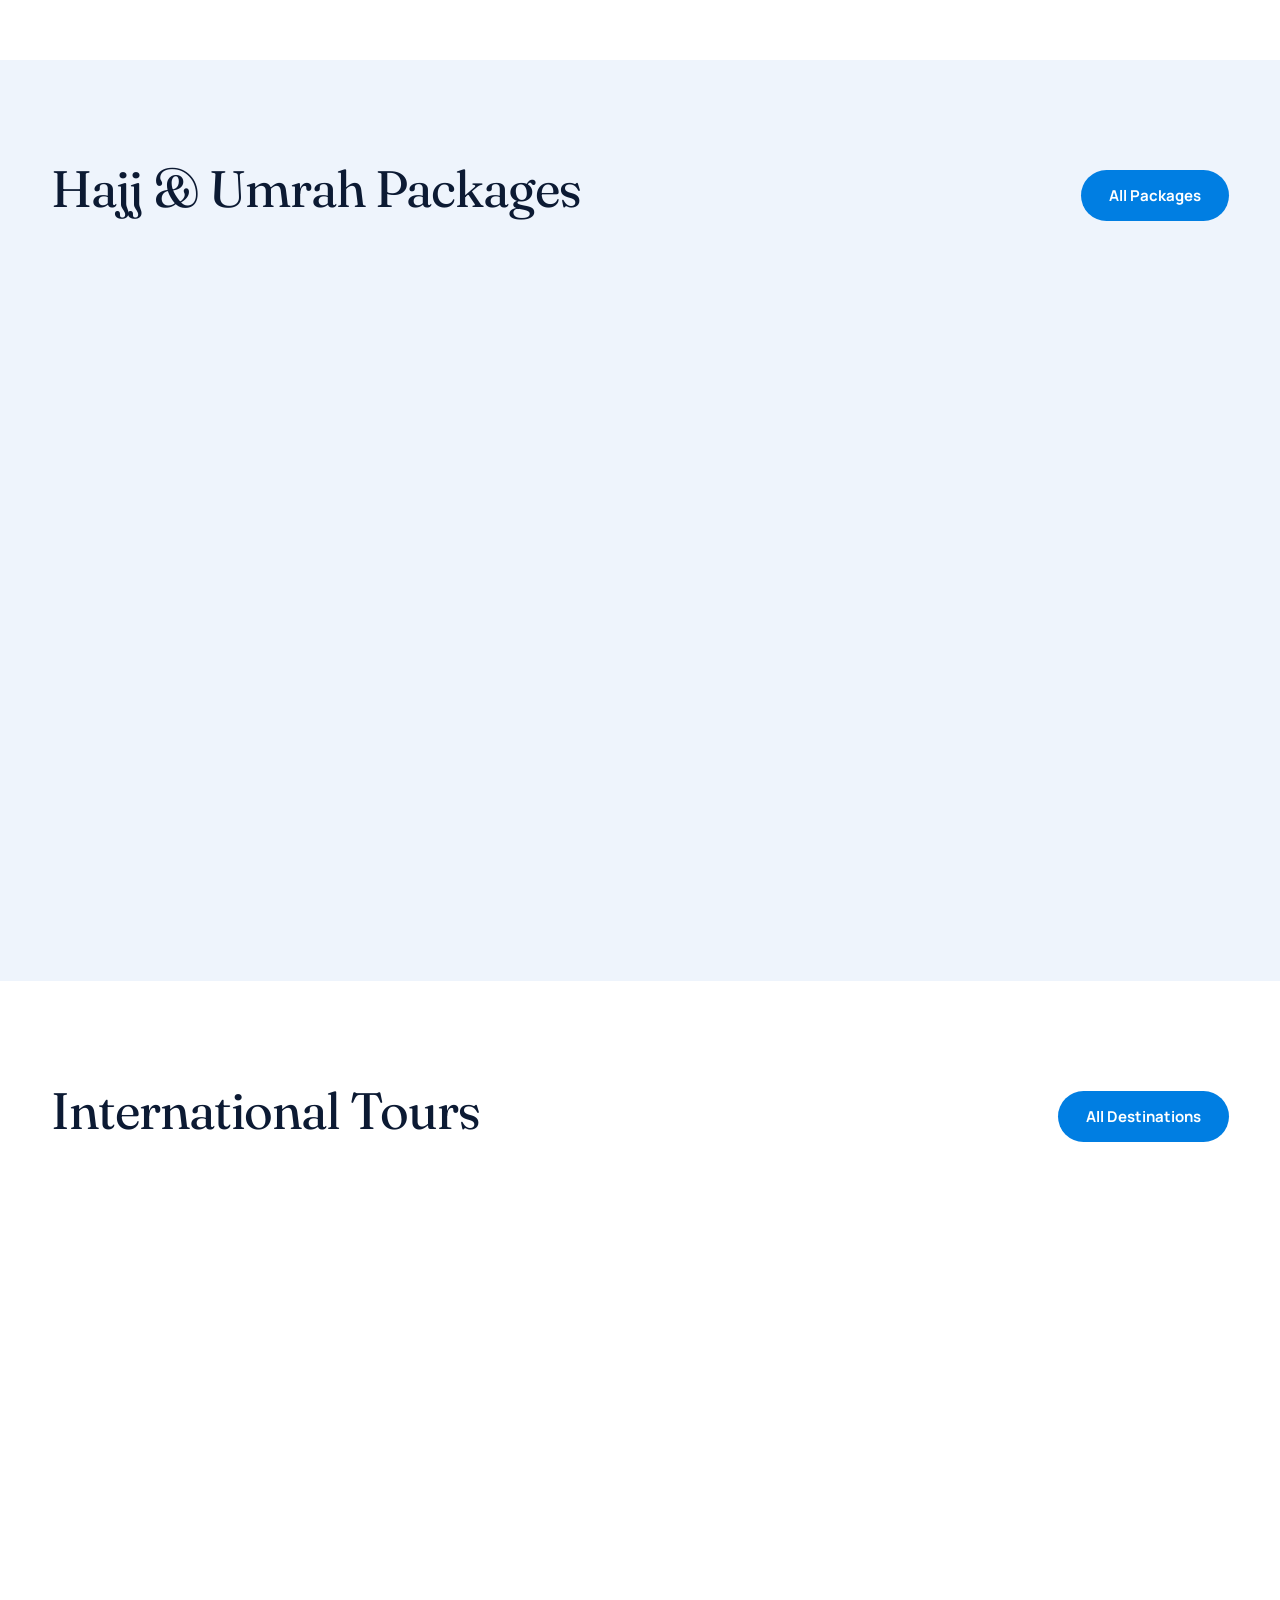
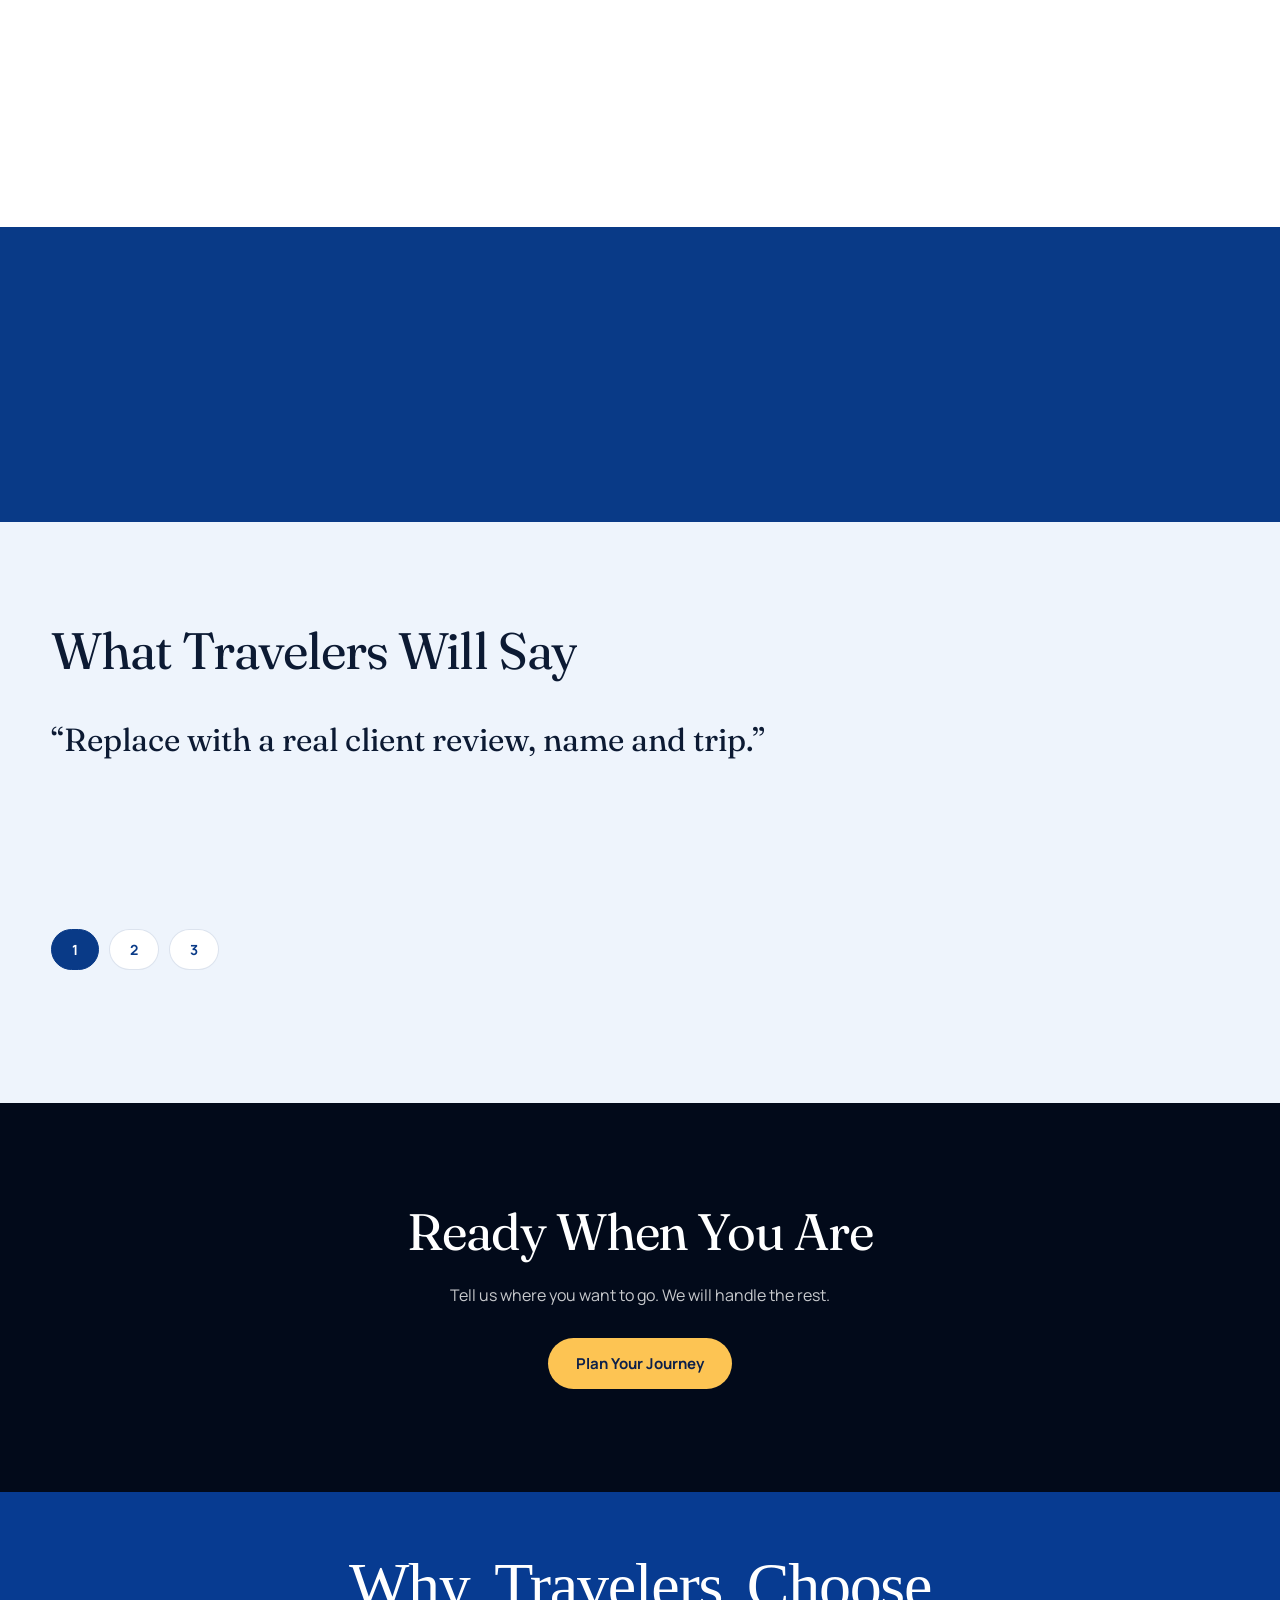
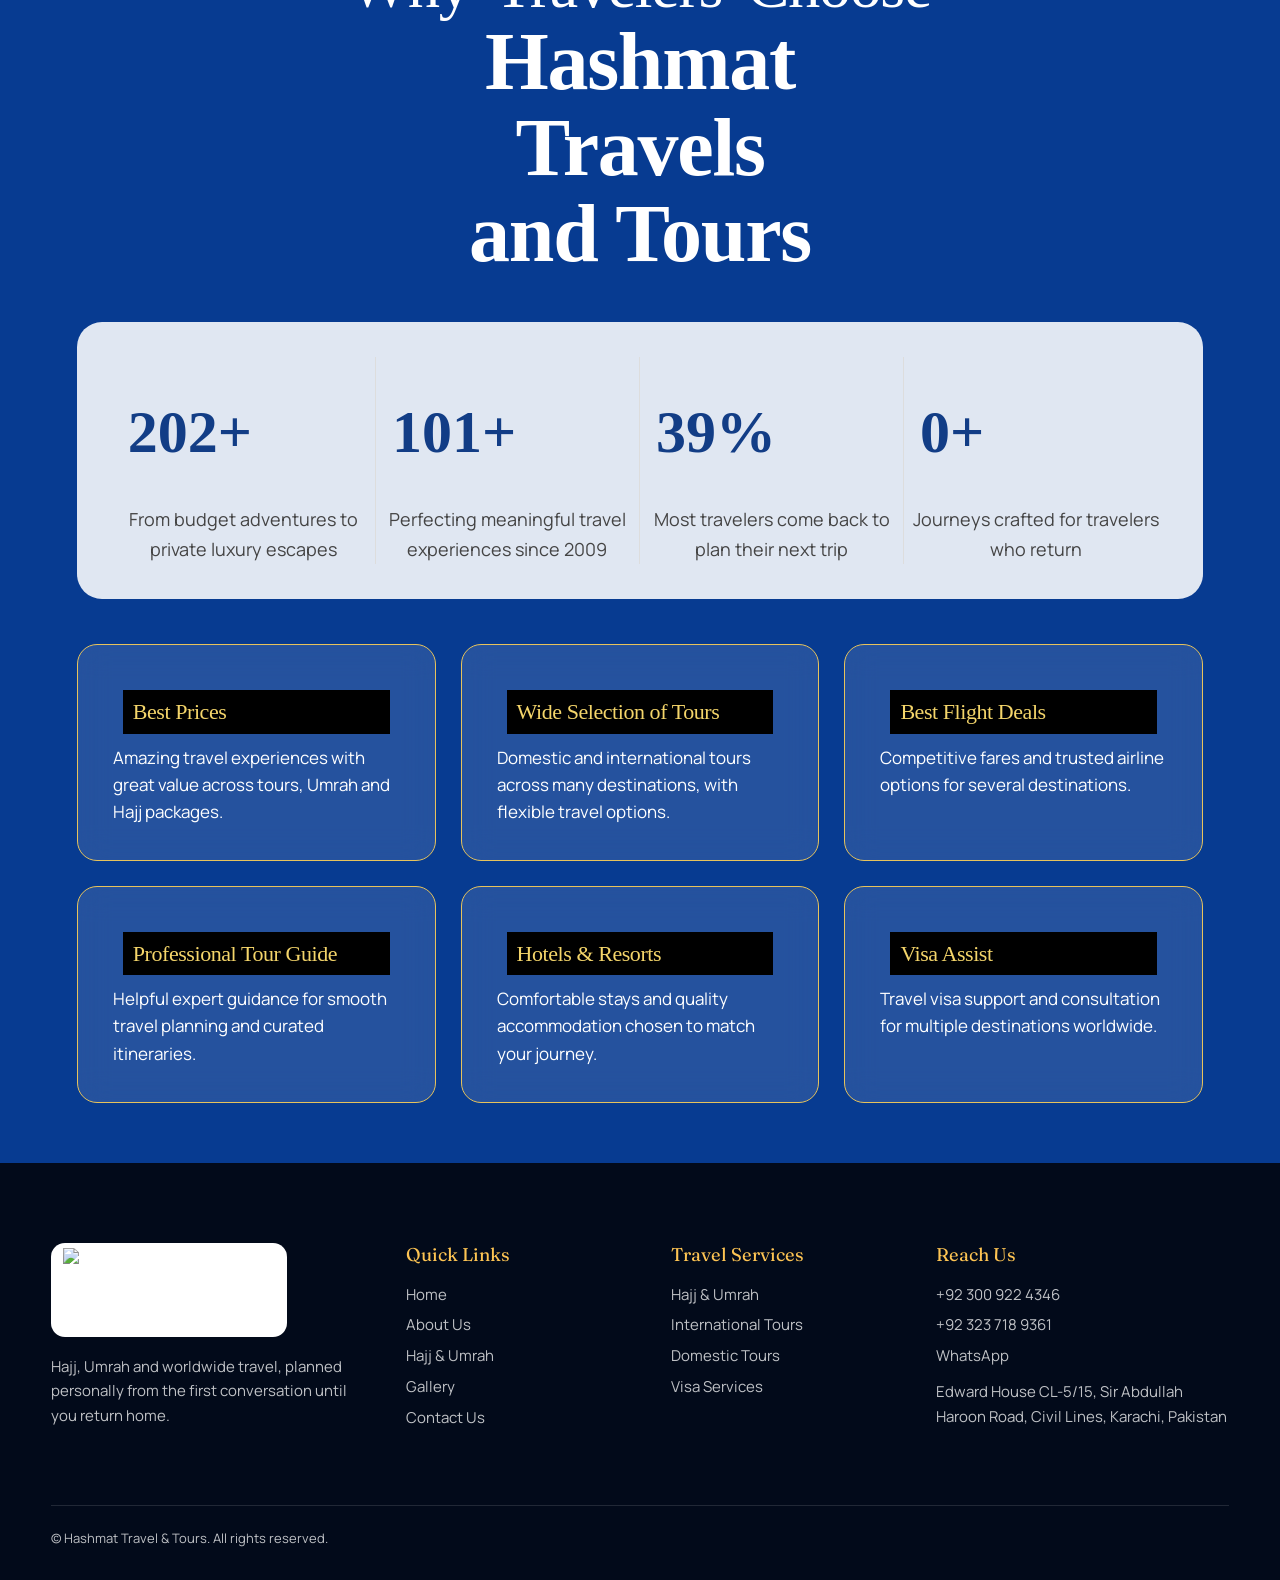
==== commit 0130630d: "Counter" ====
--- a/index.html
+++ b/index.html
@@ -238,8 +238,8 @@
 <section class="dark">
   <div class="w grid grid-4">
     <div class="stat reveal"><b data-count="6">0</b>Package Types</div>
-<div class="stat reveal"><b data-count="6">0</b>International Destinations</div>
-<div class="stat reveal"><b data-count="6">0</b>Pakistan Destinations</div>
+<div class="stat reveal"><b data-count="6">0+</b>International Destinations</div>
+<div class="stat reveal"><b data-count="6">0+</b>Pakistan Destinations</div>
 <div class="stat reveal"><b data-count="4">0</b>Visa Categories</div>
   </div>
 </section>
@@ -284,10 +284,10 @@
   </div>
   
   <div class="stats glass">
-    <div><b class="counter" data-target="60">0</b><p>From budget adventures to<br>private luxury escapes</p></div>
-    <div><b class="counter" data-target="15">0</b><p>Perfecting meaningful travel<br>experiences since 2009</p></div>
+    <div><b class="counter" data-target="500">0</b><p>From budget adventures to<br>private luxury escapes</p></div>
+    <div><b class="counter" data-target="250">0</b><p>Perfecting meaningful travel<br>experiences since 2009</p></div>
     <div><b class="counter" data-target="98">0</b><p>Most travelers come back to<br>plan their next trip</p></div>
-    <div><b class="counter" data-target="12">0</b><p>Journeys crafted for travelers<br>who return</p></div>
+    <div><b class="counter" data-target="0">0</b><p>Journeys crafted for travelers<br>who return</p></div>
   </div>
   
   <div class="cards">
@@ -367,23 +367,55 @@
 </html>
 
 <script>
-  const counters=document.querySelectorAll(".counter");
-  
-  counters.forEach(counter=>{
-  let target=Number(counter.dataset.target);
-  let count=0;
-  let speed=target/100;
-  
-  function update(){
-   count+=speed;
-   if(count<target){
-     counter.innerHTML=Math.floor(count)+"+";
-     requestAnimationFrame(update);
-   }else{
-     counter.innerHTML=target+(target===98?"%":"+");
-   }
-  }
-  update();
+  const counters = document.querySelectorAll(".counter");
+  
+  const observer = new IntersectionObserver((entries, observer) => {
+  
+    entries.forEach(entry => {
+  
+      if (entry.isIntersecting) {
+  
+        const counter = entry.target;
+        const target = Number(counter.dataset.target);
+  
+        let count = 0;
+        const duration = 1500; // animation time
+        const startTime = performance.now();
+  
+        function update(currentTime) {
+  
+          const progress = Math.min(
+            (currentTime - startTime) / duration,
+            1
+          );
+  
+          count = Math.floor(progress * target);
+  
+          counter.innerHTML =
+            count + (target === 98 ? "%" : "+");
+  
+          if (progress < 1) {
+            requestAnimationFrame(update);
+          } else {
+            counter.innerHTML =
+              target + (target === 98 ? "%" : "+");
+          }
+        }
+  
+        requestAnimationFrame(update);
+  
+        // Sirf pehli dafa chale
+        observer.unobserve(counter);
+      }
+  
+    });
+  
+  }, {
+    threshold: 0.5
   });
-  </script>
-  +  
+  
+  counters.forEach(counter => {
+    observer.observe(counter);
+  });
+  </script>
--- a/assets/css/responsive.css
+++ b/assets/css/responsive.css
@@ -0,0 +1,71 @@
+/* =========================================================
+   HASHMAT TRAVEL & TOURS — RESPONSIVE STYLESHEET
+   Loaded after style.css. Contains every @media rule so
+   breakpoints stay easy to find and edit in one place.
+   Breakpoints: 1100px (nav collapses), 900px, 800px, 600px, 560px
+   ========================================================= */
+
+/* ---------- NAVIGATION -> MOBILE MENU (<=1100px) ---------- */
+@media (max-width: 1100px) {
+  .burger { display: block; z-index: 60; position: relative; color:white; }
+
+  nav#nav {
+    position: fixed; inset: 0; background: #020a1a; flex-direction: column;
+    justify-content: center; gap: 18px; font-size: 1.6rem;
+    clip-path: circle(0% at 92% 6%); transition: clip-path .5s; visibility: hidden;
+  }
+  nav#nav.o { clip-path: circle(150% at 92% 6%); visibility: visible; }
+  nav#nav a { font: 400 2rem 'Fraunces', serif; }
+  nav#nav .btn { font: 700 15px 'Manrope', sans-serif; }
+}
+
+/* ---------- GRIDS ---------- */
+@media (max-width: 900px) {
+  .grid-3, .grid-4 { grid-template-columns: 1fr 1fr; }
+  .grid-2 { grid-template-columns: 1fr; }
+  .bento { grid-template-columns: 1fr 1fr; }
+  .bento .c3 { grid-column: span 2; }
+}
+@media (max-width: 800px) {
+  .trust-strip { grid-template-columns: 1fr 1fr; }
+  .field-grid { grid-template-columns: 1fr 1fr; }
+}
+@media (max-width: 600px) {
+  .grid-3, .grid-4 { grid-template-columns: 1fr; }
+}
+@media (max-width: 560px) {
+  .field-grid { grid-template-columns: 1fr; }
+  .field.w2 { grid-column: auto; }
+  .footer-grid { grid-template-columns: 1fr; }
+}
+@media (max-width: 900px) {
+  .footer-grid { grid-template-columns: 1fr 1fr; }
+}
+
+/* ---------- MASONRY GALLERY ---------- */
+@media (max-width: 900px) { .masonry { columns: 2 220px; } }
+@media (max-width: 560px) { .masonry { columns: 1 100%; } }
+
+/* ---------- HERO TEXT ---------- */
+@media (max-width: 700px) {
+  .hero { padding: 130px 0 100px; }
+  .hero .plane { display: none; } /* keeps small screens uncluttered */
+}
+
+/* ---------- OVERLAPPING EDITORIAL IMAGES ---------- */
+@media (max-width: 800px) {
+  .overlap { padding-bottom: 0; }
+  .overlap .photo-frame.secondary { position: static; width: 100%; margin-top: 18px; border: 0; }
+  .planner.overlap-up { margin-top: 30px; }
+}
+
+/* ---------- MOBILE SAFE-AREA / VIEWPORT ---------- */
+:root {
+  padding-top: env(safe-area-inset-top, 0px);
+  padding-bottom: env(safe-area-inset-bottom, 0px);
+}
+
+/* Prevent any accidental horizontal scroll from wide sections on small screens */
+@media (max-width: 480px) {
+  .w { width: 94%; }
+}
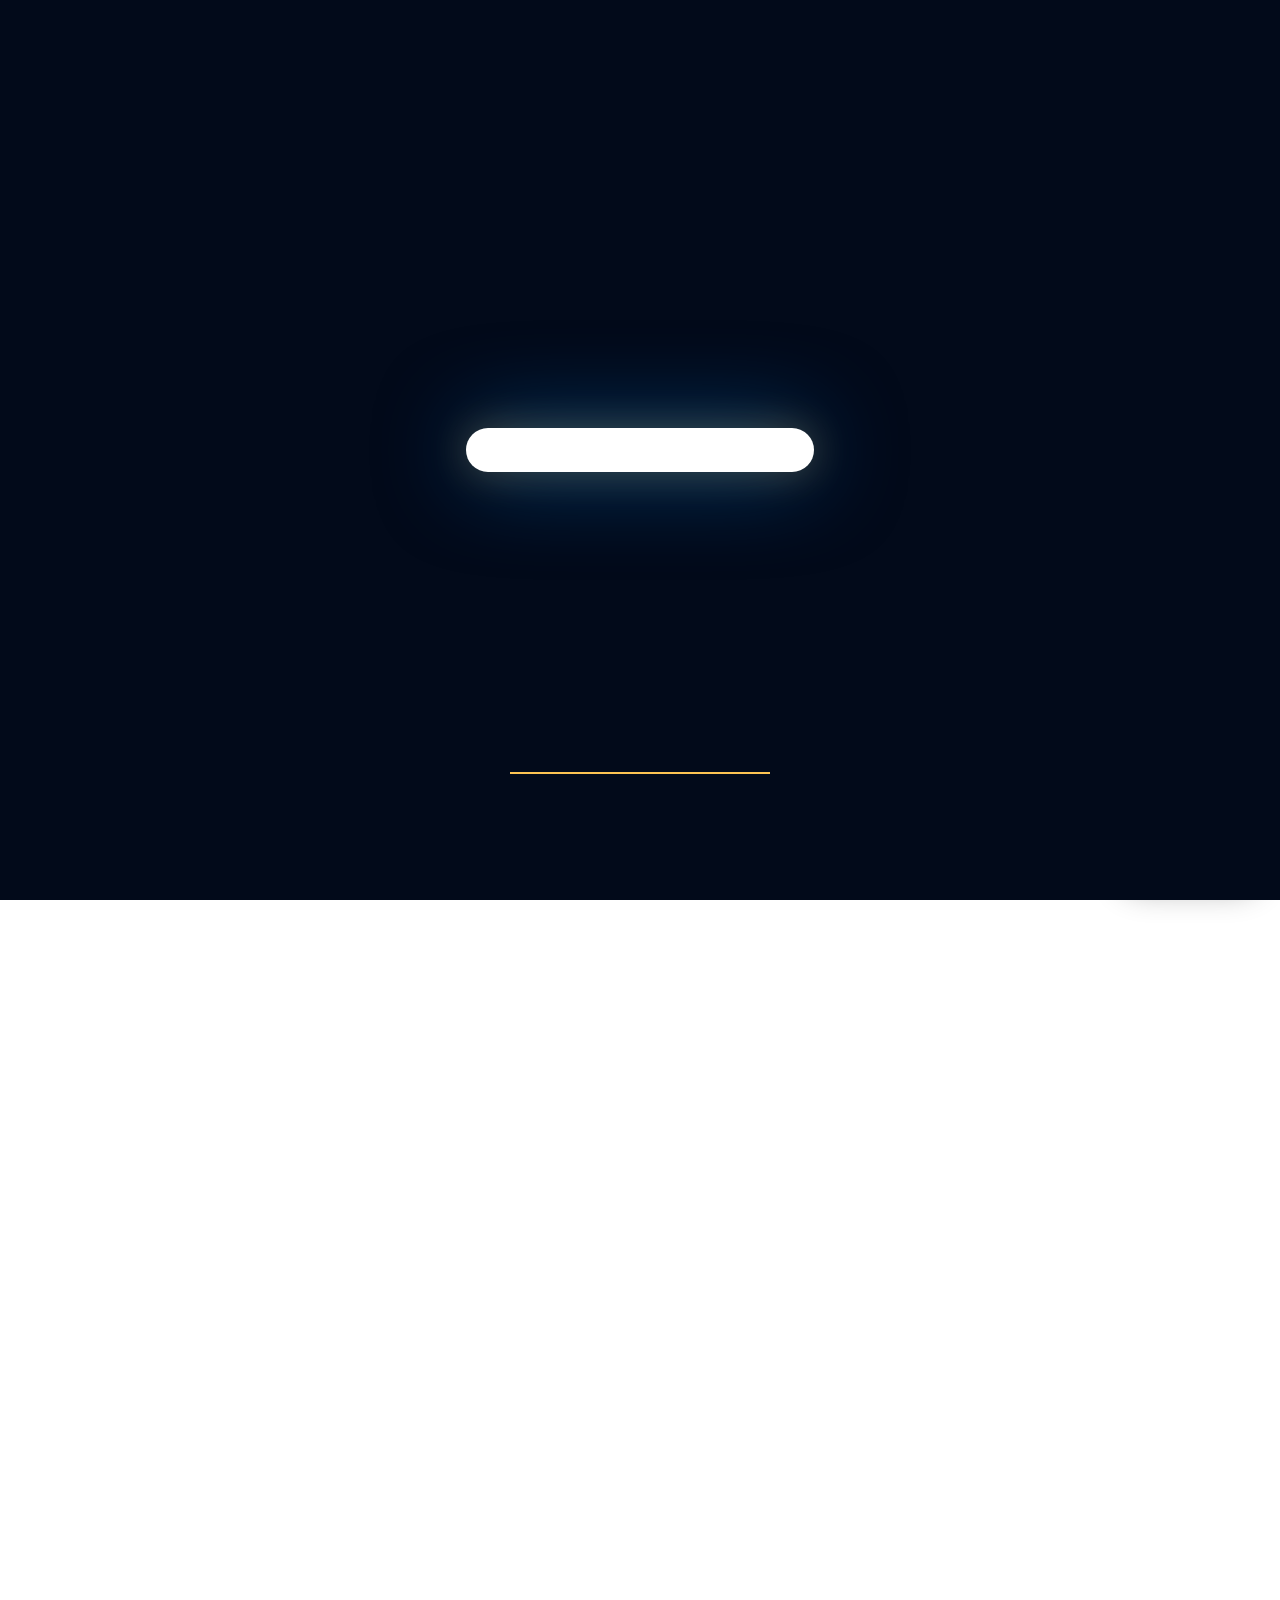
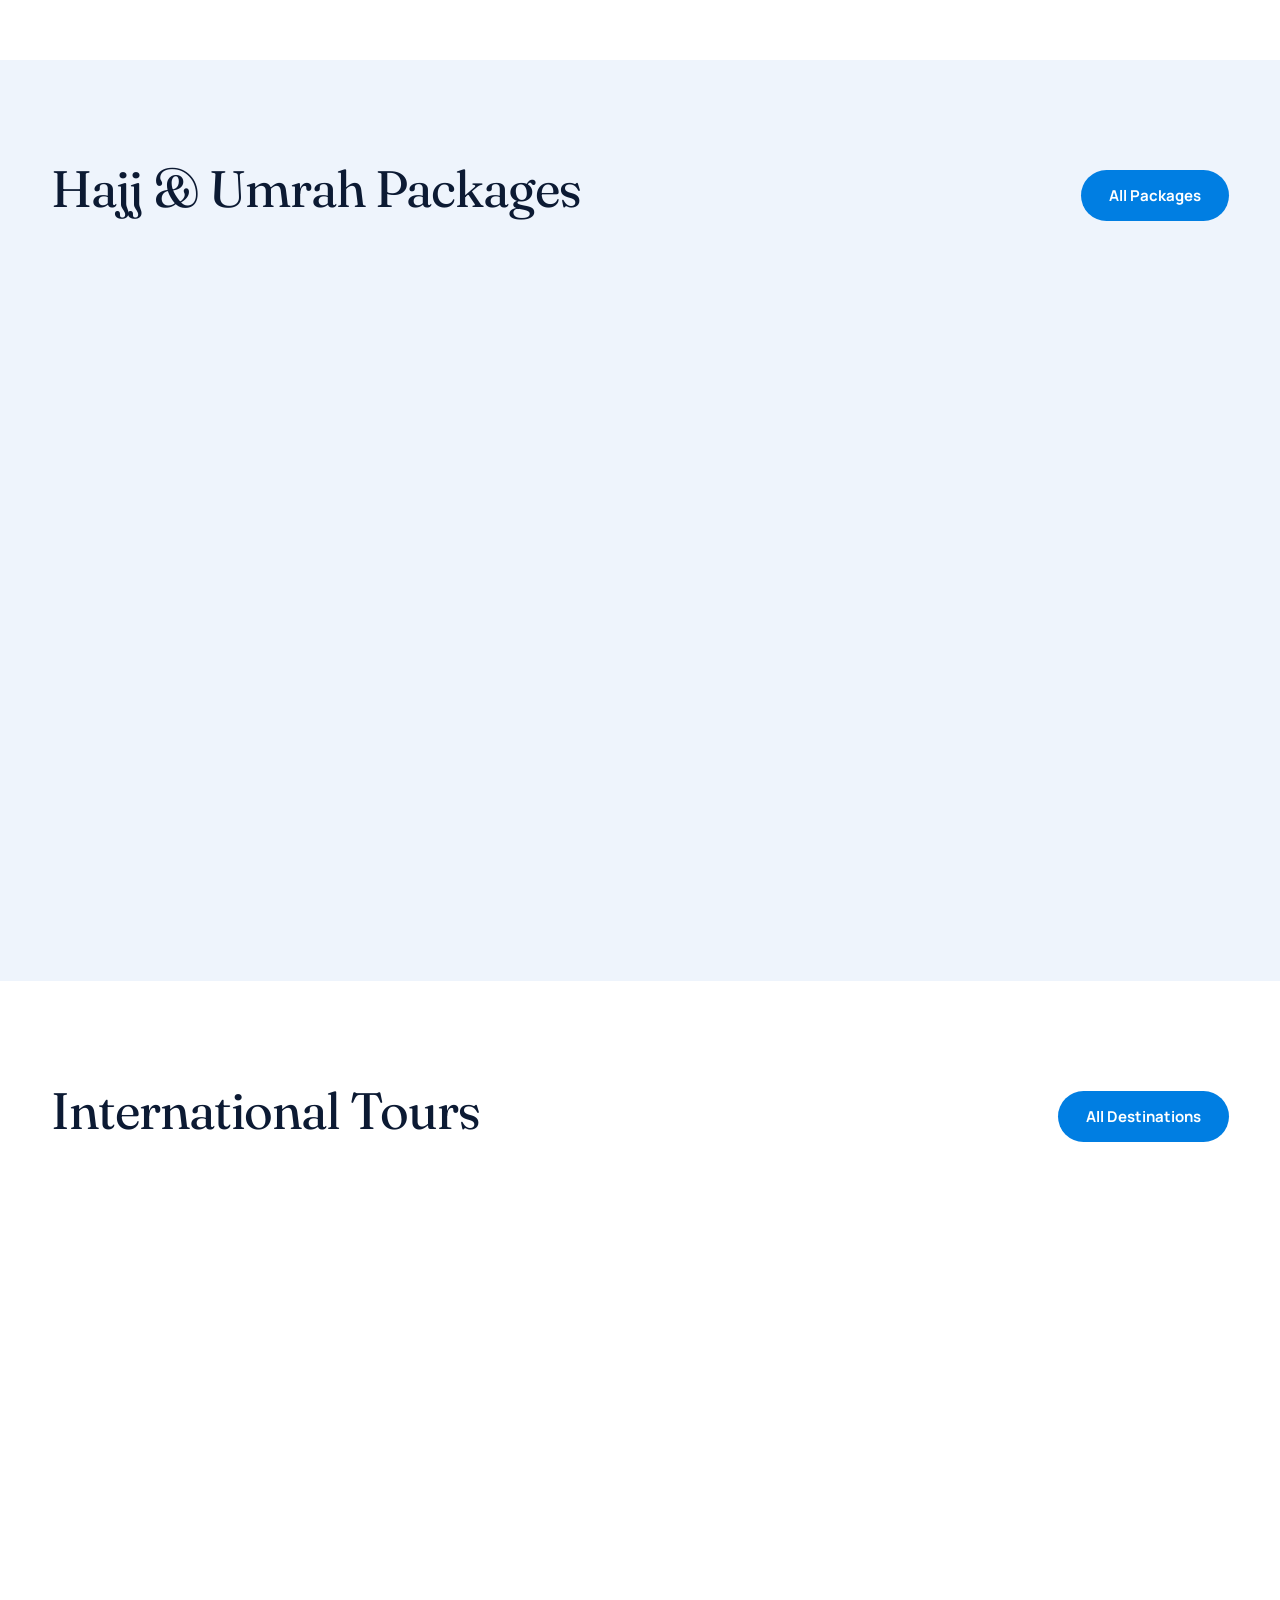
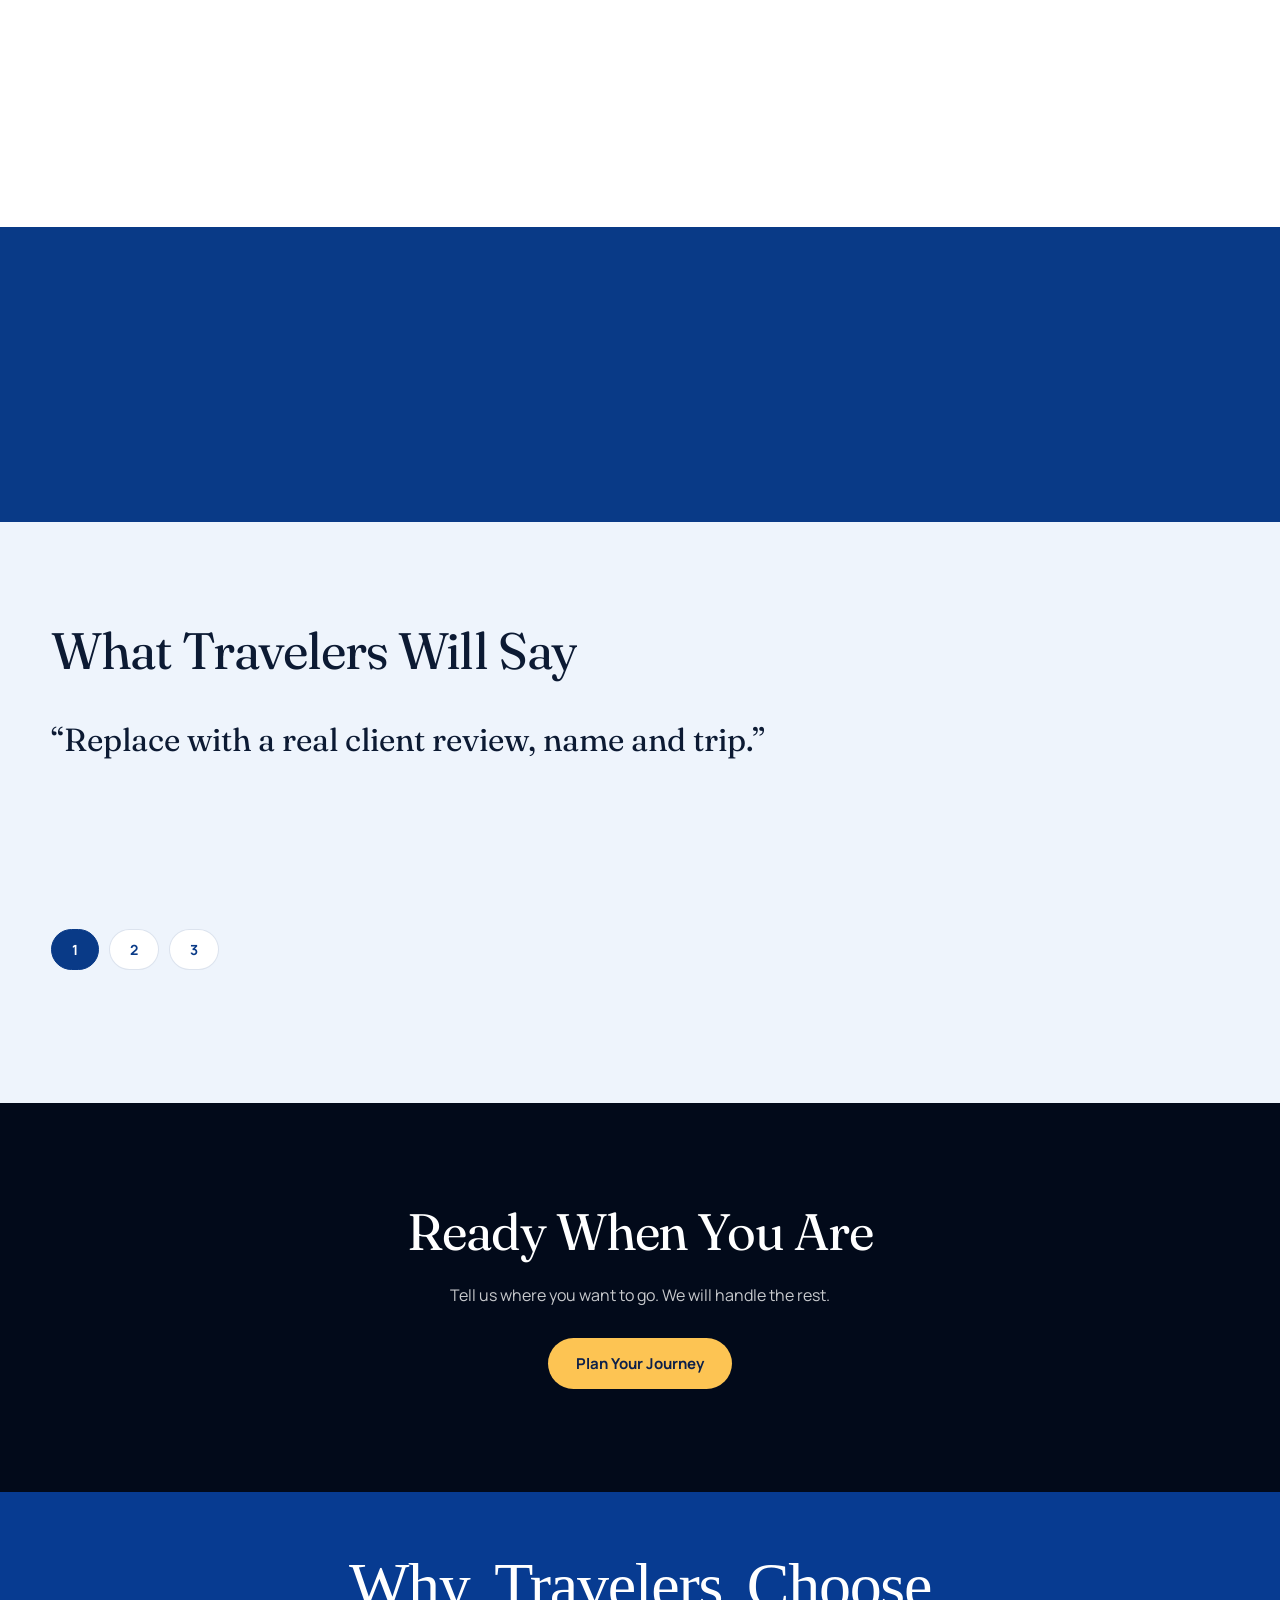
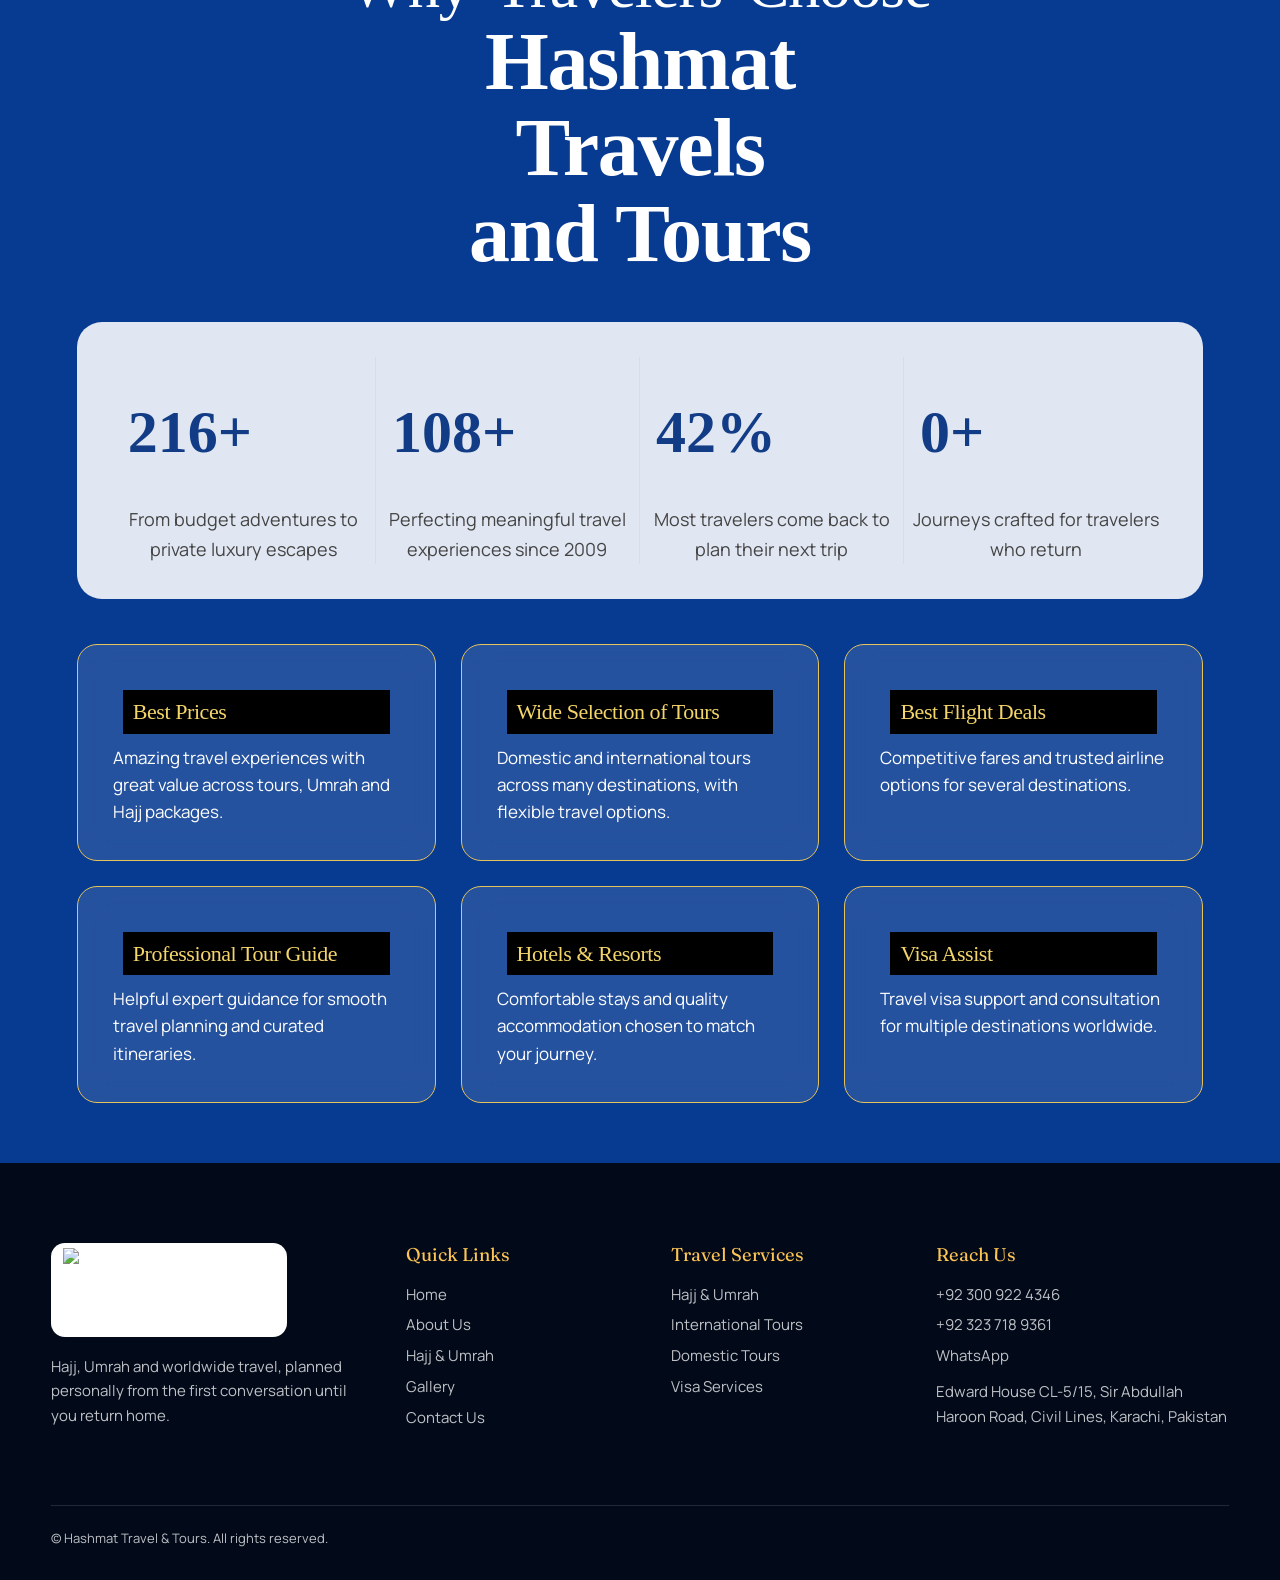
==== commit 5f822c08: "index.html" ====
--- a/index.html
+++ b/index.html
@@ -418,4 +418,4 @@
   counters.forEach(counter => {
     observer.observe(counter);
   });
-  </script>+  </script>
